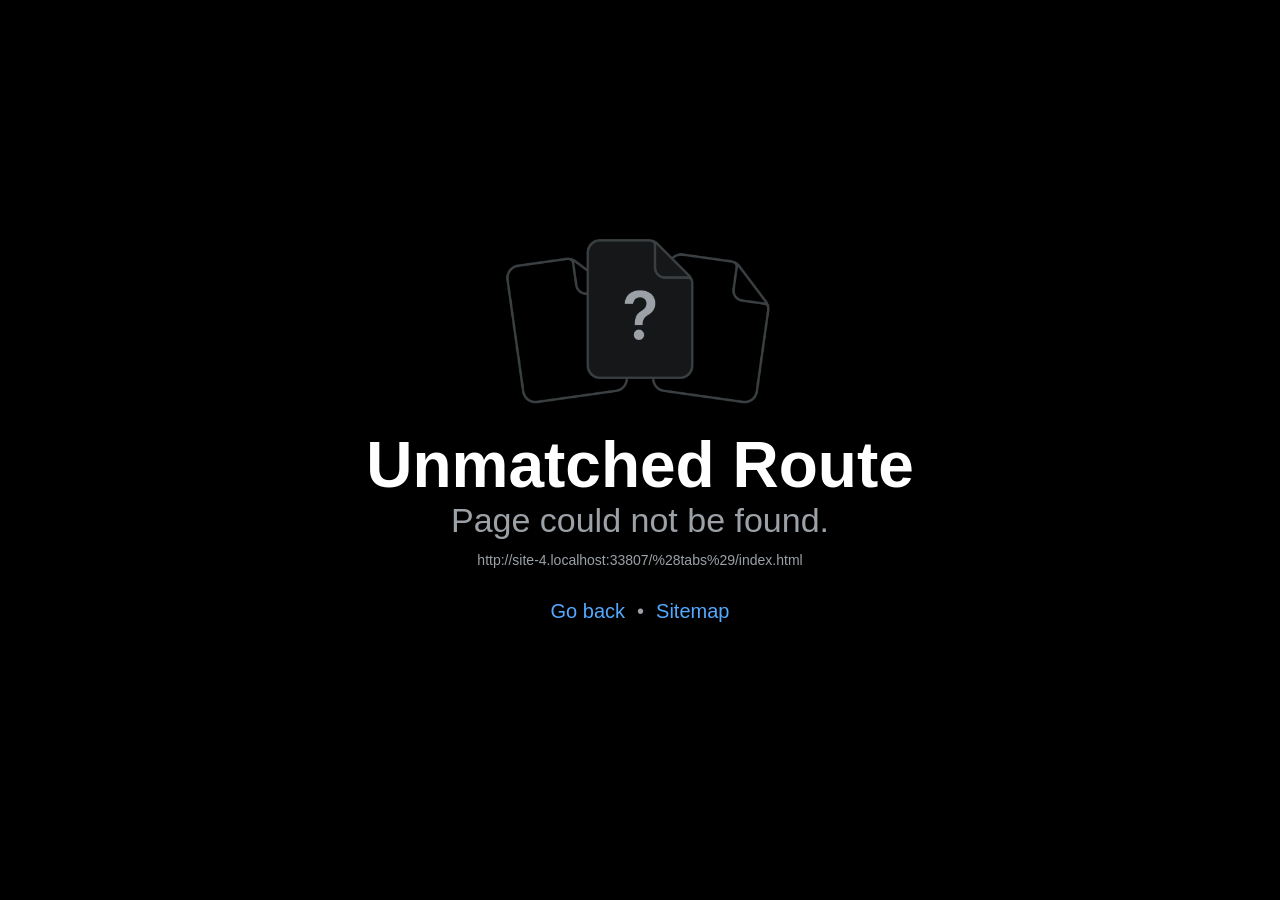
==== (tabs)/index.html @ 7247daa9 "initial" ====
<!DOCTYPE html><html  lang="en"><head><title data-rh="true"></title><meta charSet="utf-8"/><meta name="viewport" content="width=device-width, initial-scale=1, shrink-to-fit=no"/><meta http-equiv="X-UA-Compatible" content="IE=edge"/><style id="expo-reset">#root,body,html{height:100%}body{overflow:hidden}#root{display:flex}</style><style id="react-native-stylesheet">[stylesheet-group="0"]{}
body{margin:0;}
button::-moz-focus-inner,input::-moz-focus-inner{border:0;padding:0;}
html{-ms-text-size-adjust:100%;-webkit-text-size-adjust:100%;-webkit-tap-highlight-color:rgba(0,0,0,0);}
input::-webkit-search-cancel-button,input::-webkit-search-decoration,input::-webkit-search-results-button,input::-webkit-search-results-decoration{display:none;}
[stylesheet-group="1"]{}
.css-11aywtz{-moz-appearance:textfield;-webkit-appearance:none;background-color:rgba(0,0,0,0.00);border-bottom-left-radius:0px;border-bottom-right-radius:0px;border-top-left-radius:0px;border-top-right-radius:0px;border:0 solid black;box-sizing:border-box;font:14px -apple-system,BlinkMacSystemFont,"Segoe UI",Roboto,Helvetica,Arial,sans-serif;margin:0px;padding:0px;resize:none;}
.css-146c3p1{background-color:rgba(0,0,0,0.00);border:0 solid black;box-sizing:border-box;color:rgba(0,0,0,1.00);display:inline;font:14px -apple-system,BlinkMacSystemFont,"Segoe UI",Roboto,Helvetica,Arial,sans-serif;list-style:none;margin:0px;padding:0px;position:relative;text-align:start;text-decoration:none;white-space:pre-wrap;word-wrap:break-word;}
.css-1jxf684{background-color:rgba(0,0,0,0.00);border:0 solid black;box-sizing:border-box;color:inherit;display:inline;font:inherit;list-style:none;margin:0px;padding:0px;position:relative;text-align:inherit;text-decoration:none;white-space:inherit;word-wrap:break-word;}
.css-9pa8cd{bottom:0px;height:100%;left:0px;opacity:0;position:absolute;right:0px;top:0px;width:100%;z-index:-1;}
.css-g5y9jx{align-content:flex-start;align-items:stretch;background-color:rgba(0,0,0,0.00);border:0 solid black;box-sizing:border-box;display:flex;flex-basis:auto;flex-direction:column;flex-shrink:0;list-style:none;margin:0px;min-height:0px;min-width:0px;padding:0px;position:relative;text-decoration:none;z-index:0;}
[stylesheet-group="2"]{}
.r-11mg6pl{border-bottom-color:rgba(255,255,255,1.00);border-left-color:rgba(255,255,255,1.00);border-right-color:rgba(255,255,255,1.00);border-top-color:rgba(255,255,255,1.00);}
.r-13awgt0{flex:1;}
.r-1awa8pu{border-bottom-color:rgba(101,119,134,1.00);border-left-color:rgba(101,119,134,1.00);border-right-color:rgba(101,119,134,1.00);border-top-color:rgba(101,119,134,1.00);}
.r-1bq2mok{margin:3px;}
.r-1d4xg89{border-bottom-color:rgba(170,184,194,1.00);border-left-color:rgba(170,184,194,1.00);border-right-color:rgba(170,184,194,1.00);border-top-color:rgba(170,184,194,1.00);}
.r-1dzdj1l{border-bottom-left-radius:10px;border-bottom-right-radius:10px;border-top-left-radius:10px;border-top-right-radius:10px;}
.r-1f0042m{border-bottom-left-radius:5px;border-bottom-right-radius:5px;border-top-left-radius:5px;border-top-right-radius:5px;}
.r-1j16mh1{border-bottom-left-radius:100%;border-bottom-right-radius:100%;border-top-left-radius:100%;border-top-right-radius:100%;}
.r-1jkafct{border-bottom-left-radius:2px;border-bottom-right-radius:2px;border-top-left-radius:2px;border-top-right-radius:2px;}
.r-1jyn79y{border-bottom-color:rgba(0,150,136,1.00);border-left-color:rgba(0,150,136,1.00);border-right-color:rgba(0,150,136,1.00);border-top-color:rgba(0,150,136,1.00);}
.r-1pcd2l5{padding:20px;}
.r-1phboty{border-bottom-style:solid;border-left-style:solid;border-right-style:solid;border-top-style:solid;}
.r-1q9bdsx{border-bottom-left-radius:12px;border-bottom-right-radius:12px;border-top-left-radius:12px;border-top-right-radius:12px;}
.r-1qsk4np{overflow-x:clip;overflow-y:clip;}
.r-1rvyss1{border-bottom-color:rgba(255,255,255,0.20);border-left-color:rgba(255,255,255,0.20);border-right-color:rgba(255,255,255,0.20);border-top-color:rgba(255,255,255,0.20);}
.r-1sp51qo{padding:10px;}
.r-1udh08x{overflow-x:hidden;overflow-y:hidden;}
.r-1uu6nss{padding:5px;}
.r-1xfd6ze{border-bottom-left-radius:8px;border-bottom-right-radius:8px;border-top-left-radius:8px;border-top-right-radius:8px;}
.r-4a18lf{border-bottom-color:rgba(255,0,0,1.00);border-left-color:rgba(255,0,0,1.00);border-right-color:rgba(255,0,0,1.00);border-top-color:rgba(255,0,0,1.00);}
.r-60ke3l{border-bottom-color:rgba(0,128,0,1.00);border-left-color:rgba(0,128,0,1.00);border-right-color:rgba(0,128,0,1.00);border-top-color:rgba(0,128,0,1.00);}
.r-6t2glc{border-bottom-left-radius:40px;border-bottom-right-radius:40px;border-top-left-radius:40px;border-top-right-radius:40px;}
.r-9x6qib{border-bottom-color:rgba(204,214,221,1.00);border-left-color:rgba(204,214,221,1.00);border-right-color:rgba(204,214,221,1.00);border-top-color:rgba(204,214,221,1.00);}
.r-crgep1{margin:0px;}
.r-d045u9{border-bottom-width:2px;border-left-width:2px;border-right-width:2px;border-top-width:2px;}
.r-d23pfw{padding:24px;}
.r-edyy15{padding:8px;}
.r-fx7oqy{border-bottom-color:rgba(0,0,255,1.00);border-left-color:rgba(0,0,255,1.00);border-right-color:rgba(0,0,255,1.00);border-top-color:rgba(0,0,255,1.00);}
.r-krxsd3{display:-webkit-box;}
.r-rs99b7{border-bottom-width:1px;border-left-width:1px;border-right-width:1px;border-top-width:1px;}
.r-t60dpp{padding:0px;}
.r-wg31gx{border-bottom-color:rgba(49,53,56,1.00);border-left-color:rgba(49,53,56,1.00);border-right-color:rgba(49,53,56,1.00);border-top-color:rgba(49,53,56,1.00);}
.r-xoduu5{display:inline-flex;}
.r-ywje51{margin:auto;}
.r-z2wwpe{border-bottom-left-radius:4px;border-bottom-right-radius:4px;border-top-left-radius:4px;border-top-right-radius:4px;}
[stylesheet-group="2.1"]{}
.r-11f147o{padding-bottom:8px;padding-top:8px;}
.r-11gswi8{padding-left:3px;padding-right:3px;}
.r-17q4wm6{margin-left:5px;margin-right:5px;}
.r-184id4b{margin-bottom:12px;margin-top:12px;}
.r-1d7mnkm{padding-bottom:15px;padding-top:15px;}
.r-1e084wi{padding-left:0px;padding-right:0px;}
.r-1mmae3n{padding-bottom:12px;padding-top:12px;}
.r-1ntr0p{padding-left:5px;padding-right:5px;}
.r-1rsorjc{padding-left:36px;padding-right:36px;}
.r-1yd117h{padding-bottom:7px;padding-top:7px;}
.r-3o4zer{padding-left:12px;padding-right:12px;}
.r-cxgwc0{padding-left:24px;padding-right:24px;}
.r-f8sm7e{margin-left:auto;margin-right:auto;}
.r-is05cd{padding-left:8px;padding-right:8px;}
.r-jdiy1a{margin-left:11px;margin-right:11px;}
.r-jusfrs{margin-left:12px;margin-right:12px;}
.r-n5f61p{margin-bottom:3px;margin-top:3px;}
.r-n7gxbd{padding-left:4px;padding-right:4px;}
.r-u9wvl5{padding-left:20px;padding-right:20px;}
.r-ugi1tw{padding-left:5%;padding-right:5%;}
.r-w7s2jr{padding-bottom:16px;padding-top:16px;}
.r-ytbthy{padding-bottom:10px;padding-top:10px;}
[stylesheet-group="2.2"]{}
.r-10s2tm5{left:0%;}
.r-16o8guy{right:100%;}
.r-1a11zyx{margin-right:12px;}
.r-1cwvpvk{margin-left:12px;}
.r-1e97lx8{margin-right:3px;}
.r-1euzeng{padding-left:24px;}
.r-1g4tz6n{margin-right:-14.5px;}
.r-1h31txp{padding-right:16px;}
.r-1lhn9r{margin-left:-14.5px;}
.r-1sqnqi2{margin-left:3px;}
.r-1vl2501{padding-right:24px;}
.r-9mo606{margin-right:10px;}
.r-c59us2{left:-3px;}
.r-dqe1q{right:0%;}
.r-qb41rp{margin-right:5px;}
.r-rci37q{left:100%;}
.r-uhung1{margin-left:10px;}
.r-vpmibe{right:-3px;}
.r-w67my2{padding-left:16px;}
.r-wizibn{margin-left:5px;}
[stylesheet-group="3"]{}
.r-105ug2t{pointer-events:auto!important;}
.r-10ptun7{height:16px;}
.r-10v3vxq{transform:scaleX(-1);}
.r-10x49cs{font-size:10px;}
.r-10xqauy{padding-top:env(safe-area-inset-top);}
.r-11j9u27{visibility:hidden;}
.r-11mpjr4{background-color:rgba(223,223,223,1.00);}
.r-11udlyb{background-color:rgba(0,150,136,1.00);}
.r-11v9fek{min-width:180px;}
.r-11yh6sk{overflow-x:hidden;}
.r-12f6czt{top:17px;}
.r-12vffkv>* {pointer-events:auto;}
.r-12vffkv{pointer-events:none!important;}
.r-135wba7{line-height:24px;}
.r-13aq9py{animation-name:r-1iq689l;}
.r-13qz1uu{width:100%;}
.r-13tjlyg{transition-duration:0.1s;}
.r-1472mwg{height:24px;}
.r-14gqq1x{margin-top:4px;}
.r-14lw9ot{background-color:rgba(255,255,255,1.00);}
.r-14sbq61{background-color:rgba(33,150,243,1.00);}
.r-150rngu{-webkit-overflow-scrolling:touch;}
.r-16y2uox{flex-grow:1;}
.r-173mn98{align-self:flex-end;}
.r-173mzie{transform:scaleY(-1);}
.r-1777fci{justify-content:center;}
.r-17bb2tj{animation-duration:0.75s;}
.r-17leim2{background-repeat:repeat;}
.r-17s6mgv{justify-content:flex-end;}
.r-17tb59b{opacity:0.7;}
.r-17tloay{opacity:0.6;}
.r-17u3ijr{background-color:rgba(155,161,166,0.27);}
.r-184en5c{z-index:1;}
.r-18nhz7w{top:-3px;}
.r-18u1ve8{color:rgba(255,255,255,0.40);}
.r-18u37iz{flex-direction:row;}
.r-19oahor{font-size:64px;}
.r-19wmn03{width:20px;}
.r-19z077z{touch-action:none;}
.r-1a2p6p6{-webkit-text-decoration-style:solid;text-decoration-style:solid;}
.r-1abnn5w{animation-play-state:paused;}
.r-1acpoxo{width:36px;}
.r-1aiqnjv{font-family:monospace,monospace;}
.r-1aockid{width:40px;}
.r-1awozwy{align-items:center;}
.r-1ay1djp{animation-duration:1s;}
.r-1b43r93{font-size:14px;}
.r-1c6unfx{forced-color-adjust:none;}
.r-1c85bru{width:270px;}
.r-1cmwbt1{gap:8px;}
.r-1d2f490{left:0px;}
.r-1d5kdc7{flex-direction:column-reverse;}
.r-1ddef8g{-webkit-text-decoration-line:underline;text-decoration-line:underline;}
.r-1dernwh{height:70%;}
.r-1dpkw9{letter-spacing:0.3px;}
.r-1ei5mc7{cursor:inherit;}
.r-1enofrn{font-size:12px;}
.r-1euycsn{flex-direction:row-reverse;}
.r-1ewcgjf{box-shadow:0px 1px 3px rgba(0,0,0,0.5);}
.r-1ff274t{text-align:right;}
.r-1ffj0ar{background-color:rgba(0,0,0,0.40);}
.r-1g80hic{opacity:0.8;}
.r-1ge9hsw{max-width:960px;}
.r-1ghxqbu{font-variant:tabular-nums;}
.r-1h0z5md{justify-content:flex-start;}
.r-1habvwh{align-items:flex-start;}
.r-1i10wst{font-size:18px;}
.r-1i6wzkk{-moz-transition-property:opacity;-webkit-transition-property:opacity;transition-property:opacity;}
.r-1i71y14{gap:14px;}
.r-1ikidpy{letter-spacing:0.5px;}
.r-1iln25a{word-wrap:normal;}
.r-1inkyih{font-size:17px;}
.r-1iusvr4{flex-basis:0px;}
.r-1janqcz{width:16px;}
.r-1jkjb{margin-left:8px;}
.r-1kb76zh{margin-right:8px;}
.r-1kfrs79{font-weight:600;}
.r-1kihuf0{align-self:center;}
.r-1ld3bg{top:-4px;}
.r-1ldzwu0{animation-timing-function:linear;}
.r-1loqt21{cursor:pointer;}
.r-1mlwlqe{flex-basis:auto;}
.r-1mrlafo{background-position:0;}
.r-1muvv40{animation-iteration-count:infinite;}
.r-1niwhzg{background-color:rgba(0,0,0,0.00);}
.r-1nlw0im{bottom:8px;}
.r-1no09lo{margin-top:28px;}
.r-1nxhmzv{margin-bottom:28px;}
.r-1ny4l3l{outline-style:none;}
.r-1ocf4r9{scroll-snap-type:y mandatory;}
.r-1onu96p{border-curve:continuous;}
.r-1oszu61{align-items:stretch;}
.r-1otgn73{touch-action:manipulation;}
.r-1p0dtai{bottom:0px;}
.r-1pi2tsx{height:100%;}
.r-1pm8pkb{font-family:Courier;}
.r-1qd0xha{font-family:-apple-system,BlinkMacSystemFont,"Segoe UI",Roboto,Helvetica,Arial,sans-serif;}
.r-1qulhi1{animation-name:r-1pzkwqh;}
.r-1r4fvd0{color:rgba(82,169,255,1.00);}
.r-1r74h94{left:8px;}
.r-1r8g8re{height:36px;}
.r-1rnoaur{overflow-y:auto;}
.r-1sg8ghl{z-index:1000;}
.r-1ssbvtb{gap:12px;}
.r-1sxrcry{background-size:auto;}
.r-1udbk01{text-overflow:ellipsis;}
.r-1ui5ee8{font-size:32px;}
.r-1vr29t4{font-weight:800;}
.r-1w6e6rj{flex-wrap:wrap;}
.r-1wbh5a2{flex-shrink:1;}
.r-1wtj0ep{justify-content:space-between;}
.r-1wyyakw{z-index:-1;}
.r-1xcajam{position:fixed;}
.r-1xnzce8{-moz-user-select:text;-webkit-user-select:text;user-select:text;}
.r-1xpsq9i{box-shadow:0px 3px 3px rgba(0, 0, 0, 0.33);}
.r-1xzupcd{width:13px;}
.r-1yef0xd{animation-name:r-11cv4x;}
.r-2eszeu::-webkit-scrollbar{display:none}
.r-2eszeu{scrollbar-width:none;}
.r-30o5oe{-moz-appearance:none;-ms-appearance:none;-webkit-appearance:none;appearance:none;}
.r-356f0p{letter-spacing:0.35px;}
.r-3mc0re{right:8px;}
.r-3s2u2q{white-space:nowrap;}
.r-417010{z-index:0;}
.r-4gszlv{background-size:cover;}
.r-4v7adb{height:5px;}
.r-5oul0u{margin-bottom:8px;}
.r-60vfwk{min-width:1px;}
.r-633pao>* {pointer-events:none;}
.r-633pao{pointer-events:none!important;}
.r-6dt33c{opacity:1;}
.r-6gpygo{margin-bottom:12px;}
.r-6taxm2:-ms-input-placeholder{color:var(--placeholderTextColor);opacity:1;}
.r-6taxm2::-moz-placeholder{color:var(--placeholderTextColor);opacity:1;}
.r-6taxm2::-webkit-input-placeholder{color:var(--placeholderTextColor);opacity:1;}
.r-6taxm2::placeholder{color:var(--placeholderTextColor);opacity:1;}
.r-726pan{width:31px;}
.r-76blku{height:21px;}
.r-7cikom{font-size:inherit;}
.r-7q8q6z{cursor:default;}
.r-8akbws{-webkit-box-orient:vertical;}
.r-8ay8q1{letter-spacing:0.1px;}
.r-97e31f{padding-bottom:env(safe-area-inset-bottom);}
.r-9daxd3{animation-duration:250ms;}
.r-a023e6{font-size:15px;}
.r-adyw6z{font-size:20px;}
.r-agouwx{transform:translateZ(0);}
.r-ah5dr5>* {pointer-events:none;}
.r-ah5dr5{pointer-events:auto!important;}
.r-aruset{font-weight:200;}
.r-bi4vy9{transform:translateY(100%);}
.r-bt1l66{min-height:20px;}
.r-buy8e9{overflow-y:hidden;}
.r-bv2aro{padding-left:env(safe-area-inset-left);}
.r-c68hjy{color:rgba(161,161,161,1.00);}
.r-cpa5s6{scroll-snap-align:start;}
.r-cqee49{color:rgba(0,0,0,1.00);}
.r-dkge59{background-color:rgba(170,184,194,1.00);}
.r-dnmrzs{max-width:100%;}
.r-eafdt9{transition-duration:0.15s;}
.r-ebwn4k{animation-name:r-q67da2;}
.r-ehq7j7{background-size:contain;}
.r-eqz5dr{flex-direction:column;}
.r-eu3ka{height:40px;}
.r-fdjqy7{text-align:left;}
.r-g3mlsw{animation-name:r-t2lo5v;}
.r-ghxds0{transform:translateY(0%);}
.r-gtdqiz{position:-webkit-sticky;position:sticky;}
.r-h0d30l{height:28px;}
.r-hxflta{padding-right:env(safe-area-inset-right);}
.r-icoktb{opacity:0.5;}
.r-ipm5af{top:0px;}
.r-jwli3a{color:rgba(255,255,255,1.00);}
.r-k200y{align-self:flex-start;}
.r-kemksi{background-color:rgba(0,0,0,1.00);}
.r-kizejy{color:rgba(155,161,166,1.00);}
.r-knv0ih{margin-top:8px;}
.r-leqjx2{animation-timing-function:cubic-bezier(0.215, 0.61, 0.355, 1);}
.r-lltvgl{overflow-x:auto;}
.r-lpb231{height:168px;}
.r-lrsllp{width:24px;}
.r-lrvibr{-moz-user-select:none;-webkit-user-select:none;user-select:none;}
.r-majxgm{font-weight:500;}
.r-mfh4gg{scroll-snap-type:x mandatory;}
.r-mhe3cw{z-index:10;}
.r-mro3nb{background-color:rgba(21,23,24,1.00);}
.r-n6v787{font-size:13px;}
.r-o4n3w5{width:23px;}
.r-orgf3d{opacity:0;}
.r-q4m81j{text-align:center;}
.r-qfi6ny{top:30000px;}
.r-qklmqi{border-bottom-width:1px;}
.r-qn3fzs{padding-bottom:24px;}
.r-rjixqe{line-height:20px;}
.r-rs94m5{background-image:url("[data-uri]");}
.r-s62m2j{animation-timing-function:cubic-bezier(0.47, 0, 0.745, 0.715);}
.r-sfbmgh{z-index:9999;}
.r-so7y2g{line-height:64px;}
.r-tsynxw{text-transform:uppercase;}
.r-u4tkfy{min-height:62px;}
.r-u6sd8q{background-repeat:no-repeat;}
.r-u8s1d{position:absolute;}
.r-u92y06{background-color:rgba(255,165,0,1.00);}
.r-ubezar{font-size:16px;}
.r-uho16t{font-size:34px;}
.r-vacyoi{padding-bottom:64px;}
.r-van48c{caret-color:transparent;}
.r-vboj7i{top:-7px;}
.r-vvn4in{background-position:center;}
.r-vw2c0b{font-weight:bold;}
.r-wfqgy4{transition-duration:100ms;}
.r-ws9h79{left:4px;}
.r-x11e5r{font-family:SFMono-Regular, Menlo, Monaco, Consolas, "Liberation Mono", "Courier New", monospace;}
.r-x3cy2q{background-size:100% 100%;}
.r-xx3c9p{animation-name:r-imtty0;}
.r-y7v2we{background-color:rgba(32,36,37,1.00);}
.r-z80fyv{height:20px;}
.r-zchlnj{right:0px;}
.r-zz5t5d{font-size:28px;}
@-webkit-keyframes r-11cv4x{0%{transform:rotate(0deg);}100%{transform:rotate(360deg);}}
@-webkit-keyframes r-1iq689l{0%{transform:translateY(0%);}100%{transform:translateY(100%);}}
@-webkit-keyframes r-1pzkwqh{0%{transform:translateY(100%);}100%{transform:translateY(0%);}}
@-webkit-keyframes r-imtty0{0%{opacity:0;}100%{opacity:1;}}
@-webkit-keyframes r-q67da2{0%{transform:translateX(-100%);}100%{transform:translateX(400%);}}
@-webkit-keyframes r-t2lo5v{0%{opacity:1;}100%{opacity:0;}}
@keyframes r-11cv4x{0%{transform:rotate(0deg);}100%{transform:rotate(360deg);}}
@keyframes r-1iq689l{0%{transform:translateY(0%);}100%{transform:translateY(100%);}}
@keyframes r-1pzkwqh{0%{transform:translateY(100%);}100%{transform:translateY(0%);}}
@keyframes r-imtty0{0%{opacity:0;}100%{opacity:1;}}
@keyframes r-q67da2{0%{transform:translateX(-100%);}100%{transform:translateX(400%);}}
@keyframes r-t2lo5v{0%{opacity:1;}100%{opacity:0;}}</style><script type="module">globalThis.__EXPO_ROUTER_HYDRATE__=true;</script><link rel="preload" href="/_expo/static/css/web-6dd38742df607798c9780a01fb390c7f.css" as="style"><link rel="stylesheet" href="/_expo/static/css/web-6dd38742df607798c9780a01fb390c7f.css"><link rel="icon" href="/favicon.ico" /></head><body><div id="root"><div class="css-g5y9jx r-13awgt0"><!--$--><!--/$--></div></div><script src="/_expo/static/js/web/entry-c3654ffac85b27bcf355ea72f82c5fef.js" defer></script>
</body></html>
---- _expo/static/css/web-6dd38742df607798c9780a01fb390c7f.css ----
*,:before,:after{--tw-border-spacing-x:0;--tw-border-spacing-y:0;--tw-translate-x:0;--tw-translate-y:0;--tw-rotate:0;--tw-skew-x:0;--tw-skew-y:0;--tw-scale-x:1;--tw-scale-y:1;--tw-pan-x: ;--tw-pan-y: ;--tw-pinch-zoom: ;--tw-scroll-snap-strictness:proximity;--tw-gradient-from-position: ;--tw-gradient-via-position: ;--tw-gradient-to-position: ;--tw-ordinal: ;--tw-slashed-zero: ;--tw-numeric-figure: ;--tw-numeric-spacing: ;--tw-numeric-fraction: ;--tw-ring-inset: ;--tw-ring-offset-width:0px;--tw-ring-offset-color:#fff;--tw-ring-color:#3b82f680;--tw-ring-offset-shadow:0 0 #0000;--tw-ring-shadow:0 0 #0000;--tw-shadow:0 0 #0000;--tw-shadow-colored:0 0 #0000;--tw-blur: ;--tw-brightness: ;--tw-contrast: ;--tw-grayscale: ;--tw-hue-rotate: ;--tw-invert: ;--tw-saturate: ;--tw-sepia: ;--tw-drop-shadow: ;--tw-backdrop-blur: ;--tw-backdrop-brightness: ;--tw-backdrop-contrast: ;--tw-backdrop-grayscale: ;--tw-backdrop-hue-rotate: ;--tw-backdrop-invert: ;--tw-backdrop-opacity: ;--tw-backdrop-saturate: ;--tw-backdrop-sepia: ;--tw-contain-size: ;--tw-contain-layout: ;--tw-contain-paint: ;--tw-contain-style: }::-ms-backdrop{--tw-border-spacing-x:0;--tw-border-spacing-y:0;--tw-translate-x:0;--tw-translate-y:0;--tw-rotate:0;--tw-skew-x:0;--tw-skew-y:0;--tw-scale-x:1;--tw-scale-y:1;--tw-pan-x: ;--tw-pan-y: ;--tw-pinch-zoom: ;--tw-scroll-snap-strictness:proximity;--tw-gradient-from-position: ;--tw-gradient-via-position: ;--tw-gradient-to-position: ;--tw-ordinal: ;--tw-slashed-zero: ;--tw-numeric-figure: ;--tw-numeric-spacing: ;--tw-numeric-fraction: ;--tw-ring-inset: ;--tw-ring-offset-width:0px;--tw-ring-offset-color:#fff;--tw-ring-color:#3b82f680;--tw-ring-offset-shadow:0 0 #0000;--tw-ring-shadow:0 0 #0000;--tw-shadow:0 0 #0000;--tw-shadow-colored:0 0 #0000;--tw-blur: ;--tw-brightness: ;--tw-contrast: ;--tw-grayscale: ;--tw-hue-rotate: ;--tw-invert: ;--tw-saturate: ;--tw-sepia: ;--tw-drop-shadow: ;--tw-backdrop-blur: ;--tw-backdrop-brightness: ;--tw-backdrop-contrast: ;--tw-backdrop-grayscale: ;--tw-backdrop-hue-rotate: ;--tw-backdrop-invert: ;--tw-backdrop-opacity: ;--tw-backdrop-saturate: ;--tw-backdrop-sepia: ;--tw-contain-size: ;--tw-contain-layout: ;--tw-contain-paint: ;--tw-contain-style: }::backdrop{--tw-border-spacing-x:0;--tw-border-spacing-y:0;--tw-translate-x:0;--tw-translate-y:0;--tw-rotate:0;--tw-skew-x:0;--tw-skew-y:0;--tw-scale-x:1;--tw-scale-y:1;--tw-pan-x: ;--tw-pan-y: ;--tw-pinch-zoom: ;--tw-scroll-snap-strictness:proximity;--tw-gradient-from-position: ;--tw-gradient-via-position: ;--tw-gradient-to-position: ;--tw-ordinal: ;--tw-slashed-zero: ;--tw-numeric-figure: ;--tw-numeric-spacing: ;--tw-numeric-fraction: ;--tw-ring-inset: ;--tw-ring-offset-width:0px;--tw-ring-offset-color:#fff;--tw-ring-color:#3b82f680;--tw-ring-offset-shadow:0 0 #0000;--tw-ring-shadow:0 0 #0000;--tw-shadow:0 0 #0000;--tw-shadow-colored:0 0 #0000;--tw-blur: ;--tw-brightness: ;--tw-contrast: ;--tw-grayscale: ;--tw-hue-rotate: ;--tw-invert: ;--tw-saturate: ;--tw-sepia: ;--tw-drop-shadow: ;--tw-backdrop-blur: ;--tw-backdrop-brightness: ;--tw-backdrop-contrast: ;--tw-backdrop-grayscale: ;--tw-backdrop-hue-rotate: ;--tw-backdrop-invert: ;--tw-backdrop-opacity: ;--tw-backdrop-saturate: ;--tw-backdrop-sepia: ;--tw-contain-size: ;--tw-contain-layout: ;--tw-contain-paint: ;--tw-contain-style: }*,:before,:after{box-sizing:border-box;border:0 solid #e5e7eb}:before,:after{--tw-content:""}html,:host{-webkit-text-size-adjust:100%;tab-size:4;-webkit-font-feature-settings:normal;font-feature-settings:normal;font-variation-settings:normal;-webkit-tap-highlight-color:transparent;font-family:ui-sans-serif,system-ui,sans-serif,Apple Color Emoji,Segoe UI Emoji,Segoe UI Symbol,Noto Color Emoji;line-height:1.5}body{line-height:inherit;margin:0}hr{height:0;color:inherit;border-top-width:1px}abbr:where([title]){-webkit-text-decoration:underline dotted;text-decoration:underline dotted}h1,h2,h3,h4,h5,h6{font-size:inherit;font-weight:inherit}a{color:inherit;-webkit-text-decoration:inherit;text-decoration:inherit}b,strong{font-weight:bolder}code,kbd,samp,pre{-webkit-font-feature-settings:normal;font-feature-settings:normal;font-variation-settings:normal;font-family:ui-monospace,SFMono-Regular,Menlo,Monaco,Consolas,Liberation Mono,Courier New,monospace;font-size:1em}small{font-size:80%}sub,sup{vertical-align:baseline;font-size:75%;line-height:0;position:relative}sub{bottom:-.25em}sup{top:-.5em}table{text-indent:0;border-color:inherit;border-collapse:collapse}button,input,optgroup,select,textarea{-webkit-font-feature-settings:inherit;font-feature-settings:inherit;font-variation-settings:inherit;font-family:inherit;font-size:100%;font-weight:inherit;line-height:inherit;letter-spacing:inherit;color:inherit;margin:0;padding:0}button,select{text-transform:none}button,input:where([type=button]),input:where([type=reset]),input:where([type=submit]){-webkit-appearance:button;background-color:#0000;background-image:none}:-moz-focusring{outline:auto}:-moz-ui-invalid{box-shadow:none}progress{vertical-align:baseline}::-webkit-inner-spin-button{height:auto}::-webkit-outer-spin-button{height:auto}[type=search]{-webkit-appearance:textfield;outline-offset:-2px}::-webkit-search-decoration{-webkit-appearance:none}::-webkit-file-upload-button{-webkit-appearance:button;font:inherit}summary{display:list-item}blockquote,dl,dd,h1,h2,h3,h4,h5,h6,hr,figure,p,pre{margin:0}fieldset{margin:0;padding:0}legend{padding:0}ol,ul,menu{margin:0;padding:0;list-style:none}dialog{padding:0}textarea{resize:vertical}input::-webkit-input-placeholder{opacity:1;color:#9ca3af}textarea::-webkit-input-placeholder{opacity:1;color:#9ca3af}:is(input:-ms-placeholder-shown,textarea:-ms-placeholder-shown){opacity:1;color:#9ca3af}:is(input:placeholder-shown,textarea:placeholder-shown){opacity:1;color:#9ca3af}input::-moz-placeholder{opacity:1;color:#9ca3af}textarea::-moz-placeholder{opacity:1;color:#9ca3af}input::placeholder,textarea::placeholder{opacity:1;color:#9ca3af}button,[role=button]{cursor:pointer}:disabled{cursor:default}img,svg,video,canvas,audio,iframe,embed,object{vertical-align:middle;display:block}img,video{max-width:100%;height:auto}[hidden]:where(:not([hidden=until-found])){display:none}:root{--css-interop-darkMode:media;--css-interop:true;--css-interop-nativewind:true}.container{width:100%}@media (width>=640px){.container{max-width:640px}}@media (width>=1033px){.container{max-width:1033px}}@media (width>=1207px){.container{max-width:1207px}}@media (width>=1280px){.container{max-width:1280px}}@media (width>=1536px){.container{max-width:1536px}}.hero-greeting{--tw-text-opacity:1;color:rgb(194 77 118/var(--tw-text-opacity,1));font-family:IndieFlower_400Regular;font-size:22px}.hero-name{--tw-text-opacity:1;color:rgb(17 17 17/var(--tw-text-opacity,1));font-family:Sora_700Bold;font-size:3rem;line-height:60px}@media (width>=1207px){.hero-name{font-size:52px}}.hero-role{letter-spacing:.3px;--tw-text-opacity:1;color:rgb(51 51 51/var(--tw-text-opacity,1));margin-top:.25rem;font-family:Inter_400Regular;font-size:1rem;line-height:1.5rem}.hero-left-container{flex:1;width:100%;max-width:100%}@media (width>=1207px){.hero-left-container{gap:.625rem;max-width:640px}}.hero-bio{letter-spacing:.2px;--tw-text-opacity:1;width:100%;max-width:100%;color:rgb(68 68 68/var(--tw-text-opacity,1));margin-top:.625rem;font-family:Inter_400Regular;font-size:1.125rem;line-height:1.75rem}@media (width>=1207px){.hero-bio{max-width:520px}}.text-highlight{font-weight:Inter 500Medium;--tw-text-opacity:1;color:rgb(194 77 118/var(--tw-text-opacity,1));font-weight:600}.section-heading{text-align:center;--tw-text-opacity:1;color:rgb(26 26 26/var(--tw-text-opacity,1));padding-top:99px;font-family:Caveat_700Bold;font-size:76px;line-height:1.25}.section-subheading{text-align:center;--tw-text-opacity:1;color:rgb(85 85 85/var(--tw-text-opacity,1));margin-top:.25rem;padding-bottom:3.5rem;font-family:Inter_400Regular;font-size:20px;line-height:1.75rem}.exp-title{--tw-text-opacity:1;color:rgb(26 26 26/var(--tw-text-opacity,1));font-family:Caveat_700Bold;font-size:25px;line-height:1.375}.exp-date{--tw-text-opacity:1;color:rgb(136 136 136/var(--tw-text-opacity,1));margin-top:.125rem;font-family:Inter_400Regular;font-size:16px}.exp-meta{--tw-text-opacity:1;color:rgb(102 102 102/var(--tw-text-opacity,1));margin-top:.5rem;font-family:Inter_400Regular;font-size:14px}.exp-description{--tw-text-opacity:1;color:rgb(68 68 68/var(--tw-text-opacity,1));margin-top:.75rem;font-family:Inter_400Regular;font-size:14px;line-height:1.5rem}.now-building-card{--tw-border-opacity:1;border-width:1px;border-color:rgb(244 192 209/var(--tw-border-opacity,1));--tw-bg-opacity:1;background-color:rgb(255 255 255/var(--tw-bg-opacity,1));border-radius:1rem;flex-direction:row;align-items:center;gap:.75rem;width:100%;max-width:100%;margin-top:1.25rem;padding:.875rem}@media (width>=1207px){.now-building-card{max-width:640px}}.now-building-meta{flex:1;gap:.125rem}.now-building-eyebrow{text-transform:uppercase;letter-spacing:1.2px;--tw-text-opacity:1;color:rgb(212 83 126/var(--tw-text-opacity,1));font-family:Inter_500Medium;font-size:10px}.now-building-title{--tw-text-opacity:1;color:rgb(26 26 26/var(--tw-text-opacity,1));font-family:Inter_500Medium;font-size:.875rem;line-height:1.25rem}.now-building-sub{--tw-text-opacity:1;color:rgb(136 136 136/var(--tw-text-opacity,1));font-family:Inter_400Regular;font-size:.75rem;line-height:1rem}.now-building-badge{--tw-border-opacity:1;border-width:1px;border-color:rgb(244 192 209/var(--tw-border-opacity,1));--tw-bg-opacity:1;background-color:rgb(251 234 240/var(--tw-bg-opacity,1));border-radius:9999px;padding:.25rem .625rem}.now-building-badge-text{--tw-text-opacity:1;color:rgb(153 53 86/var(--tw-text-opacity,1));font-family:Inter_500Medium;font-size:11px}.fixed{position:fixed}.absolute{position:absolute}.relative{position:relative}.mt-4{margin-top:1rem}.block{display:block}.inline{display:inline}.flex{display:flex}.grid{display:grid}.hidden{display:none}.min-h-\[520px\]{min-height:520px}.w-\[95\%\]{width:95%}.w-full{width:100%}.min-w-\[320px\]{min-width:320px}.flex-1{flex:1}.transform{-webkit-transform:translate(var(--tw-translate-x), var(--tw-translate-y)) rotate(var(--tw-rotate)) skewX(var(--tw-skew-x)) skewY(var(--tw-skew-y)) scaleX(var(--tw-scale-x)) scaleY(var(--tw-scale-y));transform:translate(var(--tw-translate-x), var(--tw-translate-y)) rotate(var(--tw-rotate)) skewX(var(--tw-skew-x)) skewY(var(--tw-skew-y)) scaleX(var(--tw-scale-x)) scaleY(var(--tw-scale-y))}.flex-row{flex-direction:row}.flex-col{flex-direction:column}.flex-wrap{flex-wrap:wrap}.items-start{align-items:flex-start}.justify-between{justify-content:space-between}.gap-2{gap:.5rem}.gap-3{gap:.75rem}.gap-4{gap:1rem}.self-center{align-self:center}.overflow-hidden{overflow:hidden}.rounded-\[20px\]{border-radius:20px}.px-6{padding-left:1.5rem;padding-right:1.5rem}.py-12{padding-top:3rem;padding-bottom:3rem}.underline{text-decoration-line:underline}.outline{outline-style:solid}@media (width>=1207px){.lg\:ml-8{margin-left:2rem}.lg\:mt-0{margin-top:0}.lg\:flex-1{flex:1}.lg\:flex-row{flex-direction:row}.lg\:items-stretch{align-items:stretch}.lg\:px-9{padding-left:2.25rem;padding-right:2.25rem}.lg\:py-16{padding-top:4rem;padding-bottom:4rem}}
---- _expo/static/css/web-6dd38742df607798c9780a01fb390c7f.css ----
*,:before,:after{--tw-border-spacing-x:0;--tw-border-spacing-y:0;--tw-translate-x:0;--tw-translate-y:0;--tw-rotate:0;--tw-skew-x:0;--tw-skew-y:0;--tw-scale-x:1;--tw-scale-y:1;--tw-pan-x: ;--tw-pan-y: ;--tw-pinch-zoom: ;--tw-scroll-snap-strictness:proximity;--tw-gradient-from-position: ;--tw-gradient-via-position: ;--tw-gradient-to-position: ;--tw-ordinal: ;--tw-slashed-zero: ;--tw-numeric-figure: ;--tw-numeric-spacing: ;--tw-numeric-fraction: ;--tw-ring-inset: ;--tw-ring-offset-width:0px;--tw-ring-offset-color:#fff;--tw-ring-color:#3b82f680;--tw-ring-offset-shadow:0 0 #0000;--tw-ring-shadow:0 0 #0000;--tw-shadow:0 0 #0000;--tw-shadow-colored:0 0 #0000;--tw-blur: ;--tw-brightness: ;--tw-contrast: ;--tw-grayscale: ;--tw-hue-rotate: ;--tw-invert: ;--tw-saturate: ;--tw-sepia: ;--tw-drop-shadow: ;--tw-backdrop-blur: ;--tw-backdrop-brightness: ;--tw-backdrop-contrast: ;--tw-backdrop-grayscale: ;--tw-backdrop-hue-rotate: ;--tw-backdrop-invert: ;--tw-backdrop-opacity: ;--tw-backdrop-saturate: ;--tw-backdrop-sepia: ;--tw-contain-size: ;--tw-contain-layout: ;--tw-contain-paint: ;--tw-contain-style: }::-ms-backdrop{--tw-border-spacing-x:0;--tw-border-spacing-y:0;--tw-translate-x:0;--tw-translate-y:0;--tw-rotate:0;--tw-skew-x:0;--tw-skew-y:0;--tw-scale-x:1;--tw-scale-y:1;--tw-pan-x: ;--tw-pan-y: ;--tw-pinch-zoom: ;--tw-scroll-snap-strictness:proximity;--tw-gradient-from-position: ;--tw-gradient-via-position: ;--tw-gradient-to-position: ;--tw-ordinal: ;--tw-slashed-zero: ;--tw-numeric-figure: ;--tw-numeric-spacing: ;--tw-numeric-fraction: ;--tw-ring-inset: ;--tw-ring-offset-width:0px;--tw-ring-offset-color:#fff;--tw-ring-color:#3b82f680;--tw-ring-offset-shadow:0 0 #0000;--tw-ring-shadow:0 0 #0000;--tw-shadow:0 0 #0000;--tw-shadow-colored:0 0 #0000;--tw-blur: ;--tw-brightness: ;--tw-contrast: ;--tw-grayscale: ;--tw-hue-rotate: ;--tw-invert: ;--tw-saturate: ;--tw-sepia: ;--tw-drop-shadow: ;--tw-backdrop-blur: ;--tw-backdrop-brightness: ;--tw-backdrop-contrast: ;--tw-backdrop-grayscale: ;--tw-backdrop-hue-rotate: ;--tw-backdrop-invert: ;--tw-backdrop-opacity: ;--tw-backdrop-saturate: ;--tw-backdrop-sepia: ;--tw-contain-size: ;--tw-contain-layout: ;--tw-contain-paint: ;--tw-contain-style: }::backdrop{--tw-border-spacing-x:0;--tw-border-spacing-y:0;--tw-translate-x:0;--tw-translate-y:0;--tw-rotate:0;--tw-skew-x:0;--tw-skew-y:0;--tw-scale-x:1;--tw-scale-y:1;--tw-pan-x: ;--tw-pan-y: ;--tw-pinch-zoom: ;--tw-scroll-snap-strictness:proximity;--tw-gradient-from-position: ;--tw-gradient-via-position: ;--tw-gradient-to-position: ;--tw-ordinal: ;--tw-slashed-zero: ;--tw-numeric-figure: ;--tw-numeric-spacing: ;--tw-numeric-fraction: ;--tw-ring-inset: ;--tw-ring-offset-width:0px;--tw-ring-offset-color:#fff;--tw-ring-color:#3b82f680;--tw-ring-offset-shadow:0 0 #0000;--tw-ring-shadow:0 0 #0000;--tw-shadow:0 0 #0000;--tw-shadow-colored:0 0 #0000;--tw-blur: ;--tw-brightness: ;--tw-contrast: ;--tw-grayscale: ;--tw-hue-rotate: ;--tw-invert: ;--tw-saturate: ;--tw-sepia: ;--tw-drop-shadow: ;--tw-backdrop-blur: ;--tw-backdrop-brightness: ;--tw-backdrop-contrast: ;--tw-backdrop-grayscale: ;--tw-backdrop-hue-rotate: ;--tw-backdrop-invert: ;--tw-backdrop-opacity: ;--tw-backdrop-saturate: ;--tw-backdrop-sepia: ;--tw-contain-size: ;--tw-contain-layout: ;--tw-contain-paint: ;--tw-contain-style: }*,:before,:after{box-sizing:border-box;border:0 solid #e5e7eb}:before,:after{--tw-content:""}html,:host{-webkit-text-size-adjust:100%;tab-size:4;-webkit-font-feature-settings:normal;font-feature-settings:normal;font-variation-settings:normal;-webkit-tap-highlight-color:transparent;font-family:ui-sans-serif,system-ui,sans-serif,Apple Color Emoji,Segoe UI Emoji,Segoe UI Symbol,Noto Color Emoji;line-height:1.5}body{line-height:inherit;margin:0}hr{height:0;color:inherit;border-top-width:1px}abbr:where([title]){-webkit-text-decoration:underline dotted;text-decoration:underline dotted}h1,h2,h3,h4,h5,h6{font-size:inherit;font-weight:inherit}a{color:inherit;-webkit-text-decoration:inherit;text-decoration:inherit}b,strong{font-weight:bolder}code,kbd,samp,pre{-webkit-font-feature-settings:normal;font-feature-settings:normal;font-variation-settings:normal;font-family:ui-monospace,SFMono-Regular,Menlo,Monaco,Consolas,Liberation Mono,Courier New,monospace;font-size:1em}small{font-size:80%}sub,sup{vertical-align:baseline;font-size:75%;line-height:0;position:relative}sub{bottom:-.25em}sup{top:-.5em}table{text-indent:0;border-color:inherit;border-collapse:collapse}button,input,optgroup,select,textarea{-webkit-font-feature-settings:inherit;font-feature-settings:inherit;font-variation-settings:inherit;font-family:inherit;font-size:100%;font-weight:inherit;line-height:inherit;letter-spacing:inherit;color:inherit;margin:0;padding:0}button,select{text-transform:none}button,input:where([type=button]),input:where([type=reset]),input:where([type=submit]){-webkit-appearance:button;background-color:#0000;background-image:none}:-moz-focusring{outline:auto}:-moz-ui-invalid{box-shadow:none}progress{vertical-align:baseline}::-webkit-inner-spin-button{height:auto}::-webkit-outer-spin-button{height:auto}[type=search]{-webkit-appearance:textfield;outline-offset:-2px}::-webkit-search-decoration{-webkit-appearance:none}::-webkit-file-upload-button{-webkit-appearance:button;font:inherit}summary{display:list-item}blockquote,dl,dd,h1,h2,h3,h4,h5,h6,hr,figure,p,pre{margin:0}fieldset{margin:0;padding:0}legend{padding:0}ol,ul,menu{margin:0;padding:0;list-style:none}dialog{padding:0}textarea{resize:vertical}input::-webkit-input-placeholder{opacity:1;color:#9ca3af}textarea::-webkit-input-placeholder{opacity:1;color:#9ca3af}:is(input:-ms-placeholder-shown,textarea:-ms-placeholder-shown){opacity:1;color:#9ca3af}:is(input:placeholder-shown,textarea:placeholder-shown){opacity:1;color:#9ca3af}input::-moz-placeholder{opacity:1;color:#9ca3af}textarea::-moz-placeholder{opacity:1;color:#9ca3af}input::placeholder,textarea::placeholder{opacity:1;color:#9ca3af}button,[role=button]{cursor:pointer}:disabled{cursor:default}img,svg,video,canvas,audio,iframe,embed,object{vertical-align:middle;display:block}img,video{max-width:100%;height:auto}[hidden]:where(:not([hidden=until-found])){display:none}:root{--css-interop-darkMode:media;--css-interop:true;--css-interop-nativewind:true}.container{width:100%}@media (width>=640px){.container{max-width:640px}}@media (width>=1033px){.container{max-width:1033px}}@media (width>=1207px){.container{max-width:1207px}}@media (width>=1280px){.container{max-width:1280px}}@media (width>=1536px){.container{max-width:1536px}}.hero-greeting{--tw-text-opacity:1;color:rgb(194 77 118/var(--tw-text-opacity,1));font-family:IndieFlower_400Regular;font-size:22px}.hero-name{--tw-text-opacity:1;color:rgb(17 17 17/var(--tw-text-opacity,1));font-family:Sora_700Bold;font-size:3rem;line-height:60px}@media (width>=1207px){.hero-name{font-size:52px}}.hero-role{letter-spacing:.3px;--tw-text-opacity:1;color:rgb(51 51 51/var(--tw-text-opacity,1));margin-top:.25rem;font-family:Inter_400Regular;font-size:1rem;line-height:1.5rem}.hero-left-container{flex:1;width:100%;max-width:100%}@media (width>=1207px){.hero-left-container{gap:.625rem;max-width:640px}}.hero-bio{letter-spacing:.2px;--tw-text-opacity:1;width:100%;max-width:100%;color:rgb(68 68 68/var(--tw-text-opacity,1));margin-top:.625rem;font-family:Inter_400Regular;font-size:1.125rem;line-height:1.75rem}@media (width>=1207px){.hero-bio{max-width:520px}}.text-highlight{font-weight:Inter 500Medium;--tw-text-opacity:1;color:rgb(194 77 118/var(--tw-text-opacity,1));font-weight:600}.section-heading{text-align:center;--tw-text-opacity:1;color:rgb(26 26 26/var(--tw-text-opacity,1));padding-top:99px;font-family:Caveat_700Bold;font-size:76px;line-height:1.25}.section-subheading{text-align:center;--tw-text-opacity:1;color:rgb(85 85 85/var(--tw-text-opacity,1));margin-top:.25rem;padding-bottom:3.5rem;font-family:Inter_400Regular;font-size:20px;line-height:1.75rem}.exp-title{--tw-text-opacity:1;color:rgb(26 26 26/var(--tw-text-opacity,1));font-family:Caveat_700Bold;font-size:25px;line-height:1.375}.exp-date{--tw-text-opacity:1;color:rgb(136 136 136/var(--tw-text-opacity,1));margin-top:.125rem;font-family:Inter_400Regular;font-size:16px}.exp-meta{--tw-text-opacity:1;color:rgb(102 102 102/var(--tw-text-opacity,1));margin-top:.5rem;font-family:Inter_400Regular;font-size:14px}.exp-description{--tw-text-opacity:1;color:rgb(68 68 68/var(--tw-text-opacity,1));margin-top:.75rem;font-family:Inter_400Regular;font-size:14px;line-height:1.5rem}.now-building-card{--tw-border-opacity:1;border-width:1px;border-color:rgb(244 192 209/var(--tw-border-opacity,1));--tw-bg-opacity:1;background-color:rgb(255 255 255/var(--tw-bg-opacity,1));border-radius:1rem;flex-direction:row;align-items:center;gap:.75rem;width:100%;max-width:100%;margin-top:1.25rem;padding:.875rem}@media (width>=1207px){.now-building-card{max-width:640px}}.now-building-meta{flex:1;gap:.125rem}.now-building-eyebrow{text-transform:uppercase;letter-spacing:1.2px;--tw-text-opacity:1;color:rgb(212 83 126/var(--tw-text-opacity,1));font-family:Inter_500Medium;font-size:10px}.now-building-title{--tw-text-opacity:1;color:rgb(26 26 26/var(--tw-text-opacity,1));font-family:Inter_500Medium;font-size:.875rem;line-height:1.25rem}.now-building-sub{--tw-text-opacity:1;color:rgb(136 136 136/var(--tw-text-opacity,1));font-family:Inter_400Regular;font-size:.75rem;line-height:1rem}.now-building-badge{--tw-border-opacity:1;border-width:1px;border-color:rgb(244 192 209/var(--tw-border-opacity,1));--tw-bg-opacity:1;background-color:rgb(251 234 240/var(--tw-bg-opacity,1));border-radius:9999px;padding:.25rem .625rem}.now-building-badge-text{--tw-text-opacity:1;color:rgb(153 53 86/var(--tw-text-opacity,1));font-family:Inter_500Medium;font-size:11px}.fixed{position:fixed}.absolute{position:absolute}.relative{position:relative}.mt-4{margin-top:1rem}.block{display:block}.inline{display:inline}.flex{display:flex}.grid{display:grid}.hidden{display:none}.min-h-\[520px\]{min-height:520px}.w-\[95\%\]{width:95%}.w-full{width:100%}.min-w-\[320px\]{min-width:320px}.flex-1{flex:1}.transform{-webkit-transform:translate(var(--tw-translate-x), var(--tw-translate-y)) rotate(var(--tw-rotate)) skewX(var(--tw-skew-x)) skewY(var(--tw-skew-y)) scaleX(var(--tw-scale-x)) scaleY(var(--tw-scale-y));transform:translate(var(--tw-translate-x), var(--tw-translate-y)) rotate(var(--tw-rotate)) skewX(var(--tw-skew-x)) skewY(var(--tw-skew-y)) scaleX(var(--tw-scale-x)) scaleY(var(--tw-scale-y))}.flex-row{flex-direction:row}.flex-col{flex-direction:column}.flex-wrap{flex-wrap:wrap}.items-start{align-items:flex-start}.justify-between{justify-content:space-between}.gap-2{gap:.5rem}.gap-3{gap:.75rem}.gap-4{gap:1rem}.self-center{align-self:center}.overflow-hidden{overflow:hidden}.rounded-\[20px\]{border-radius:20px}.px-6{padding-left:1.5rem;padding-right:1.5rem}.py-12{padding-top:3rem;padding-bottom:3rem}.underline{text-decoration-line:underline}.outline{outline-style:solid}@media (width>=1207px){.lg\:ml-8{margin-left:2rem}.lg\:mt-0{margin-top:0}.lg\:flex-1{flex:1}.lg\:flex-row{flex-direction:row}.lg\:items-stretch{align-items:stretch}.lg\:px-9{padding-left:2.25rem;padding-right:2.25rem}.lg\:py-16{padding-top:4rem;padding-bottom:4rem}}
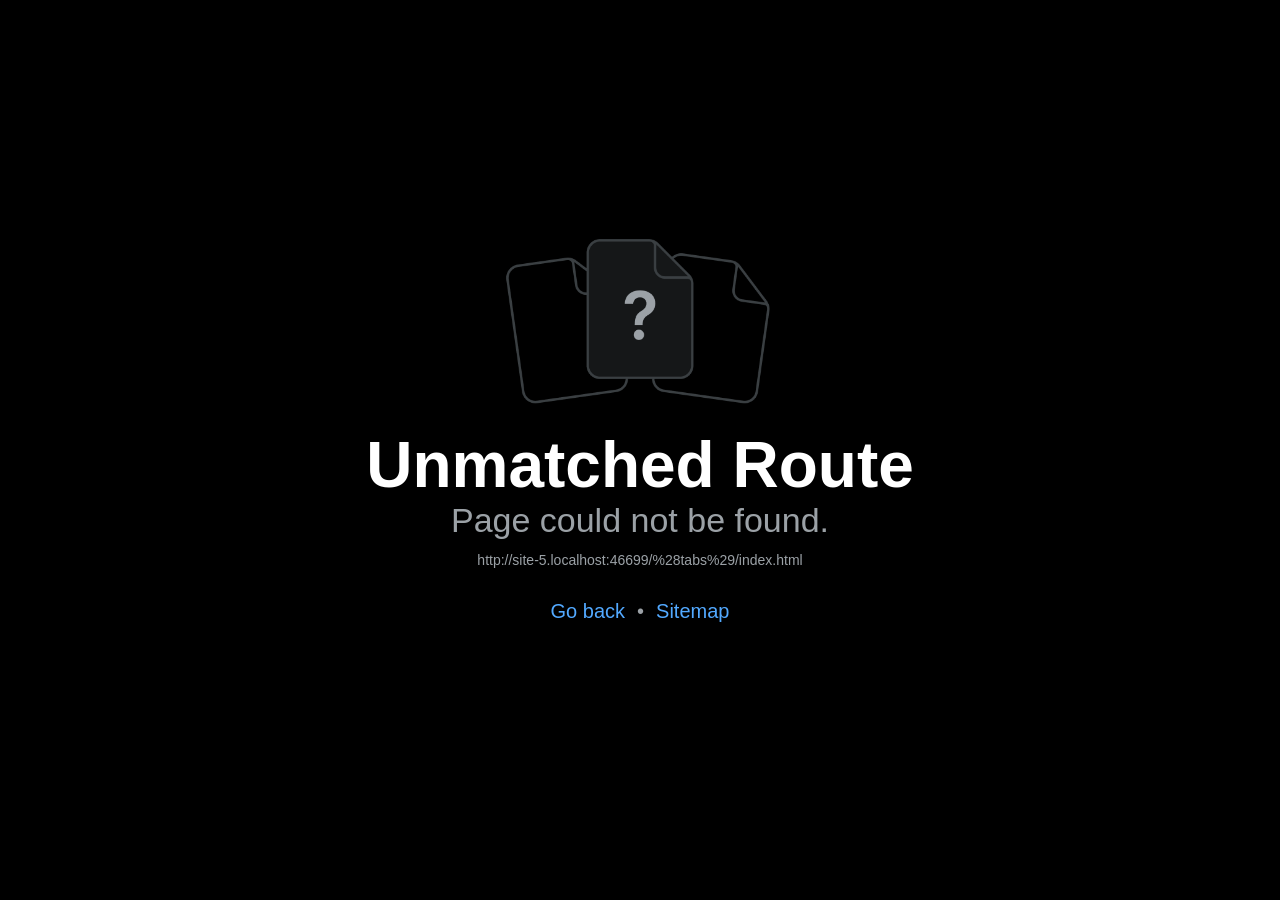
==== commit ab434cf9: "new" ====
--- a/(tabs)/index.html
+++ b/(tabs)/index.html
@@ -320,5 +320,5 @@
 @keyframes r-1pzkwqh{0%{transform:translateY(100%);}100%{transform:translateY(0%);}}
 @keyframes r-imtty0{0%{opacity:0;}100%{opacity:1;}}
 @keyframes r-q67da2{0%{transform:translateX(-100%);}100%{transform:translateX(400%);}}
-@keyframes r-t2lo5v{0%{opacity:1;}100%{opacity:0;}}</style><script type="module">globalThis.__EXPO_ROUTER_HYDRATE__=true;</script><link rel="preload" href="/_expo/static/css/web-6dd38742df607798c9780a01fb390c7f.css" as="style"><link rel="stylesheet" href="/_expo/static/css/web-6dd38742df607798c9780a01fb390c7f.css"><link rel="icon" href="/favicon.ico" /></head><body><div id="root"><div class="css-g5y9jx r-13awgt0"><!--$--><!--/$--></div></div><script src="/_expo/static/js/web/entry-c3654ffac85b27bcf355ea72f82c5fef.js" defer></script>
+@keyframes r-t2lo5v{0%{opacity:1;}100%{opacity:0;}}</style><script type="module">globalThis.__EXPO_ROUTER_HYDRATE__=true;</script><link rel="preload" href="/_expo/static/css/web-aa0d86abf4313a6422006d588a6dd174.css" as="style"><link rel="stylesheet" href="/_expo/static/css/web-aa0d86abf4313a6422006d588a6dd174.css"><link rel="icon" href="/favicon.ico" /></head><body><div id="root"><div class="css-g5y9jx r-13awgt0"><!--$--><!--/$--></div></div><script src="/_expo/static/js/web/entry-4463d993791a4f66b68296d13aada6a4.js" defer></script>
 </body></html>
--- a/_expo/static/css/web-aa0d86abf4313a6422006d588a6dd174.css
+++ b/_expo/static/css/web-aa0d86abf4313a6422006d588a6dd174.css
@@ -0,0 +1 @@
+*,:before,:after{--tw-border-spacing-x:0;--tw-border-spacing-y:0;--tw-translate-x:0;--tw-translate-y:0;--tw-rotate:0;--tw-skew-x:0;--tw-skew-y:0;--tw-scale-x:1;--tw-scale-y:1;--tw-pan-x: ;--tw-pan-y: ;--tw-pinch-zoom: ;--tw-scroll-snap-strictness:proximity;--tw-gradient-from-position: ;--tw-gradient-via-position: ;--tw-gradient-to-position: ;--tw-ordinal: ;--tw-slashed-zero: ;--tw-numeric-figure: ;--tw-numeric-spacing: ;--tw-numeric-fraction: ;--tw-ring-inset: ;--tw-ring-offset-width:0px;--tw-ring-offset-color:#fff;--tw-ring-color:#3b82f680;--tw-ring-offset-shadow:0 0 #0000;--tw-ring-shadow:0 0 #0000;--tw-shadow:0 0 #0000;--tw-shadow-colored:0 0 #0000;--tw-blur: ;--tw-brightness: ;--tw-contrast: ;--tw-grayscale: ;--tw-hue-rotate: ;--tw-invert: ;--tw-saturate: ;--tw-sepia: ;--tw-drop-shadow: ;--tw-backdrop-blur: ;--tw-backdrop-brightness: ;--tw-backdrop-contrast: ;--tw-backdrop-grayscale: ;--tw-backdrop-hue-rotate: ;--tw-backdrop-invert: ;--tw-backdrop-opacity: ;--tw-backdrop-saturate: ;--tw-backdrop-sepia: ;--tw-contain-size: ;--tw-contain-layout: ;--tw-contain-paint: ;--tw-contain-style: }::-ms-backdrop{--tw-border-spacing-x:0;--tw-border-spacing-y:0;--tw-translate-x:0;--tw-translate-y:0;--tw-rotate:0;--tw-skew-x:0;--tw-skew-y:0;--tw-scale-x:1;--tw-scale-y:1;--tw-pan-x: ;--tw-pan-y: ;--tw-pinch-zoom: ;--tw-scroll-snap-strictness:proximity;--tw-gradient-from-position: ;--tw-gradient-via-position: ;--tw-gradient-to-position: ;--tw-ordinal: ;--tw-slashed-zero: ;--tw-numeric-figure: ;--tw-numeric-spacing: ;--tw-numeric-fraction: ;--tw-ring-inset: ;--tw-ring-offset-width:0px;--tw-ring-offset-color:#fff;--tw-ring-color:#3b82f680;--tw-ring-offset-shadow:0 0 #0000;--tw-ring-shadow:0 0 #0000;--tw-shadow:0 0 #0000;--tw-shadow-colored:0 0 #0000;--tw-blur: ;--tw-brightness: ;--tw-contrast: ;--tw-grayscale: ;--tw-hue-rotate: ;--tw-invert: ;--tw-saturate: ;--tw-sepia: ;--tw-drop-shadow: ;--tw-backdrop-blur: ;--tw-backdrop-brightness: ;--tw-backdrop-contrast: ;--tw-backdrop-grayscale: ;--tw-backdrop-hue-rotate: ;--tw-backdrop-invert: ;--tw-backdrop-opacity: ;--tw-backdrop-saturate: ;--tw-backdrop-sepia: ;--tw-contain-size: ;--tw-contain-layout: ;--tw-contain-paint: ;--tw-contain-style: }::backdrop{--tw-border-spacing-x:0;--tw-border-spacing-y:0;--tw-translate-x:0;--tw-translate-y:0;--tw-rotate:0;--tw-skew-x:0;--tw-skew-y:0;--tw-scale-x:1;--tw-scale-y:1;--tw-pan-x: ;--tw-pan-y: ;--tw-pinch-zoom: ;--tw-scroll-snap-strictness:proximity;--tw-gradient-from-position: ;--tw-gradient-via-position: ;--tw-gradient-to-position: ;--tw-ordinal: ;--tw-slashed-zero: ;--tw-numeric-figure: ;--tw-numeric-spacing: ;--tw-numeric-fraction: ;--tw-ring-inset: ;--tw-ring-offset-width:0px;--tw-ring-offset-color:#fff;--tw-ring-color:#3b82f680;--tw-ring-offset-shadow:0 0 #0000;--tw-ring-shadow:0 0 #0000;--tw-shadow:0 0 #0000;--tw-shadow-colored:0 0 #0000;--tw-blur: ;--tw-brightness: ;--tw-contrast: ;--tw-grayscale: ;--tw-hue-rotate: ;--tw-invert: ;--tw-saturate: ;--tw-sepia: ;--tw-drop-shadow: ;--tw-backdrop-blur: ;--tw-backdrop-brightness: ;--tw-backdrop-contrast: ;--tw-backdrop-grayscale: ;--tw-backdrop-hue-rotate: ;--tw-backdrop-invert: ;--tw-backdrop-opacity: ;--tw-backdrop-saturate: ;--tw-backdrop-sepia: ;--tw-contain-size: ;--tw-contain-layout: ;--tw-contain-paint: ;--tw-contain-style: }*,:before,:after{box-sizing:border-box;border:0 solid #e5e7eb}:before,:after{--tw-content:""}html,:host{-webkit-text-size-adjust:100%;tab-size:4;-webkit-font-feature-settings:normal;font-feature-settings:normal;font-variation-settings:normal;-webkit-tap-highlight-color:transparent;font-family:ui-sans-serif,system-ui,sans-serif,Apple Color Emoji,Segoe UI Emoji,Segoe UI Symbol,Noto Color Emoji;line-height:1.5}body{line-height:inherit;margin:0}hr{height:0;color:inherit;border-top-width:1px}abbr:where([title]){-webkit-text-decoration:underline dotted;text-decoration:underline dotted}h1,h2,h3,h4,h5,h6{font-size:inherit;font-weight:inherit}a{color:inherit;-webkit-text-decoration:inherit;text-decoration:inherit}b,strong{font-weight:bolder}code,kbd,samp,pre{-webkit-font-feature-settings:normal;font-feature-settings:normal;font-variation-settings:normal;font-family:ui-monospace,SFMono-Regular,Menlo,Monaco,Consolas,Liberation Mono,Courier New,monospace;font-size:1em}small{font-size:80%}sub,sup{vertical-align:baseline;font-size:75%;line-height:0;position:relative}sub{bottom:-.25em}sup{top:-.5em}table{text-indent:0;border-color:inherit;border-collapse:collapse}button,input,optgroup,select,textarea{-webkit-font-feature-settings:inherit;font-feature-settings:inherit;font-variation-settings:inherit;font-family:inherit;font-size:100%;font-weight:inherit;line-height:inherit;letter-spacing:inherit;color:inherit;margin:0;padding:0}button,select{text-transform:none}button,input:where([type=button]),input:where([type=reset]),input:where([type=submit]){-webkit-appearance:button;background-color:#0000;background-image:none}:-moz-focusring{outline:auto}:-moz-ui-invalid{box-shadow:none}progress{vertical-align:baseline}::-webkit-inner-spin-button{height:auto}::-webkit-outer-spin-button{height:auto}[type=search]{-webkit-appearance:textfield;outline-offset:-2px}::-webkit-search-decoration{-webkit-appearance:none}::-webkit-file-upload-button{-webkit-appearance:button;font:inherit}summary{display:list-item}blockquote,dl,dd,h1,h2,h3,h4,h5,h6,hr,figure,p,pre{margin:0}fieldset{margin:0;padding:0}legend{padding:0}ol,ul,menu{margin:0;padding:0;list-style:none}dialog{padding:0}textarea{resize:vertical}input::-webkit-input-placeholder{opacity:1;color:#9ca3af}textarea::-webkit-input-placeholder{opacity:1;color:#9ca3af}:is(input:-ms-placeholder-shown,textarea:-ms-placeholder-shown){opacity:1;color:#9ca3af}:is(input:placeholder-shown,textarea:placeholder-shown){opacity:1;color:#9ca3af}input::-moz-placeholder{opacity:1;color:#9ca3af}textarea::-moz-placeholder{opacity:1;color:#9ca3af}input::placeholder,textarea::placeholder{opacity:1;color:#9ca3af}button,[role=button]{cursor:pointer}:disabled{cursor:default}img,svg,video,canvas,audio,iframe,embed,object{vertical-align:middle;display:block}img,video{max-width:100%;height:auto}[hidden]:where(:not([hidden=until-found])){display:none}:root{--css-interop-darkMode:media;--css-interop:true;--css-interop-nativewind:true}.container{width:100%}@media (width>=640px){.container{max-width:640px}}@media (width>=1033px){.container{max-width:1033px}}@media (width>=1207px){.container{max-width:1207px}}@media (width>=1280px){.container{max-width:1280px}}@media (width>=1536px){.container{max-width:1536px}}.hero-greeting{--tw-text-opacity:1;color:rgb(194 77 118/var(--tw-text-opacity,1));font-family:IndieFlower_400Regular;font-size:22px}.hero-name{--tw-text-opacity:1;color:rgb(17 17 17/var(--tw-text-opacity,1));font-family:Sora_700Bold;font-size:3rem;line-height:60px}@media (width>=1207px){.hero-name{font-size:52px}}.hero-role{letter-spacing:.3px;--tw-text-opacity:1;color:rgb(51 51 51/var(--tw-text-opacity,1));margin-top:.25rem;font-family:Inter_400Regular;font-size:1rem;line-height:1.5rem}.hero-left-container{flex:1;width:100%;max-width:100%}@media (width>=1207px){.hero-left-container{gap:.625rem;max-width:640px}}.hero-bio{letter-spacing:.2px;--tw-text-opacity:1;width:100%;max-width:100%;color:rgb(68 68 68/var(--tw-text-opacity,1));margin-top:.625rem;font-family:Inter_400Regular;font-size:1.125rem;line-height:1.75rem}@media (width>=1207px){.hero-bio{max-width:520px}}.text-highlight{font-weight:Inter 500Medium;--tw-text-opacity:1;color:rgb(194 77 118/var(--tw-text-opacity,1));font-weight:600}.section-heading{text-align:center;--tw-text-opacity:1;color:rgb(26 26 26/var(--tw-text-opacity,1));padding-top:99px;font-family:Caveat_700Bold;font-size:76px;line-height:1.25}.section-subheading{text-align:center;--tw-text-opacity:1;color:rgb(85 85 85/var(--tw-text-opacity,1));margin-top:.25rem;padding-bottom:3.5rem;font-family:Inter_400Regular;font-size:20px;line-height:1.75rem}.exp-title{--tw-text-opacity:1;color:rgb(26 26 26/var(--tw-text-opacity,1));font-family:Caveat_700Bold;font-size:25px;line-height:1.375}.exp-date{--tw-text-opacity:1;color:rgb(136 136 136/var(--tw-text-opacity,1));margin-top:.125rem;font-family:Inter_400Regular;font-size:16px}.exp-meta{--tw-text-opacity:1;color:rgb(102 102 102/var(--tw-text-opacity,1));margin-top:.5rem;font-family:Inter_400Regular;font-size:14px}.exp-description{--tw-text-opacity:1;color:rgb(68 68 68/var(--tw-text-opacity,1));margin-top:.75rem;font-family:Inter_400Regular;font-size:14px;line-height:1.5rem}.now-building-card{--tw-border-opacity:1;border-width:1px;border-color:rgb(244 192 209/var(--tw-border-opacity,1));--tw-bg-opacity:1;background-color:rgb(255 255 255/var(--tw-bg-opacity,1));border-radius:1rem;width:100%;max-width:100%;margin-top:1.25rem;padding:.875rem}@media (width>=1207px){.now-building-card{max-width:640px}}.now-building-meta{flex:1;gap:.125rem}.now-building-eyebrow{text-transform:uppercase;letter-spacing:1.2px;--tw-text-opacity:1;color:rgb(212 83 126/var(--tw-text-opacity,1));font-family:Inter_500Medium;font-size:10px}.now-building-title{--tw-text-opacity:1;color:rgb(26 26 26/var(--tw-text-opacity,1));font-family:Inter_500Medium;font-size:.875rem;line-height:1.25rem}.now-building-sub{--tw-text-opacity:1;color:rgb(136 136 136/var(--tw-text-opacity,1));font-family:Inter_400Regular;font-size:.75rem;line-height:1rem}.now-building-badge{--tw-border-opacity:1;border-width:1px;border-color:rgb(244 192 209/var(--tw-border-opacity,1));--tw-bg-opacity:1;background-color:rgb(251 234 240/var(--tw-bg-opacity,1));border-radius:9999px;padding:.25rem .625rem}.now-building-badge-text{--tw-text-opacity:1;color:rgb(153 53 86/var(--tw-text-opacity,1));font-family:Inter_500Medium;font-size:11px}.card-grid{flex-flow:wrap;justify-content:space-between;align-self:center;row-gap:1.5rem;width:95%}.page-error{text-align:center;--tw-text-opacity:1;color:rgb(194 77 118/var(--tw-text-opacity,1));margin-top:2.5rem;font-size:.875rem;line-height:1.25rem}.fixed{position:fixed}.absolute{position:absolute}.relative{position:relative}.mt-4{margin-top:1rem}.block{display:block}.inline{display:inline}.flex{display:flex}.hidden{display:none}.min-h-\[520px\]{min-height:520px}.w-\[95\%\]{width:95%}.w-full{width:100%}.flex-1{flex:1}.transform{-webkit-transform:translate(var(--tw-translate-x), var(--tw-translate-y)) rotate(var(--tw-rotate)) skewX(var(--tw-skew-x)) skewY(var(--tw-skew-y)) scaleX(var(--tw-scale-x)) scaleY(var(--tw-scale-y));transform:translate(var(--tw-translate-x), var(--tw-translate-y)) rotate(var(--tw-rotate)) skewX(var(--tw-skew-x)) skewY(var(--tw-skew-y)) scaleX(var(--tw-scale-x)) scaleY(var(--tw-scale-y))}.flex-row{flex-direction:row}.flex-col{flex-direction:column}.flex-wrap{flex-wrap:wrap}.items-start{align-items:flex-start}.justify-between{justify-content:space-between}.gap-2{gap:.5rem}.gap-3{gap:.75rem}.gap-4{gap:1rem}.self-center{align-self:center}.overflow-hidden{overflow:hidden}.rounded-\[20px\]{border-radius:20px}.px-6{padding-left:1.5rem;padding-right:1.5rem}.py-12{padding-top:3rem;padding-bottom:3rem}.underline{text-decoration-line:underline}.outline{outline-style:solid}@media (width>=1207px){.lg\:ml-8{margin-left:2rem}.lg\:mt-0{margin-top:0}.lg\:flex-1{flex:1}.lg\:flex-row{flex-direction:row}.lg\:items-stretch{align-items:stretch}.lg\:px-9{padding-left:2.25rem;padding-right:2.25rem}.lg\:py-16{padding-top:4rem;padding-bottom:4rem}}
--- a/_expo/static/css/web-aa0d86abf4313a6422006d588a6dd174.css
+++ b/_expo/static/css/web-aa0d86abf4313a6422006d588a6dd174.css
@@ -0,0 +1 @@
+*,:before,:after{--tw-border-spacing-x:0;--tw-border-spacing-y:0;--tw-translate-x:0;--tw-translate-y:0;--tw-rotate:0;--tw-skew-x:0;--tw-skew-y:0;--tw-scale-x:1;--tw-scale-y:1;--tw-pan-x: ;--tw-pan-y: ;--tw-pinch-zoom: ;--tw-scroll-snap-strictness:proximity;--tw-gradient-from-position: ;--tw-gradient-via-position: ;--tw-gradient-to-position: ;--tw-ordinal: ;--tw-slashed-zero: ;--tw-numeric-figure: ;--tw-numeric-spacing: ;--tw-numeric-fraction: ;--tw-ring-inset: ;--tw-ring-offset-width:0px;--tw-ring-offset-color:#fff;--tw-ring-color:#3b82f680;--tw-ring-offset-shadow:0 0 #0000;--tw-ring-shadow:0 0 #0000;--tw-shadow:0 0 #0000;--tw-shadow-colored:0 0 #0000;--tw-blur: ;--tw-brightness: ;--tw-contrast: ;--tw-grayscale: ;--tw-hue-rotate: ;--tw-invert: ;--tw-saturate: ;--tw-sepia: ;--tw-drop-shadow: ;--tw-backdrop-blur: ;--tw-backdrop-brightness: ;--tw-backdrop-contrast: ;--tw-backdrop-grayscale: ;--tw-backdrop-hue-rotate: ;--tw-backdrop-invert: ;--tw-backdrop-opacity: ;--tw-backdrop-saturate: ;--tw-backdrop-sepia: ;--tw-contain-size: ;--tw-contain-layout: ;--tw-contain-paint: ;--tw-contain-style: }::-ms-backdrop{--tw-border-spacing-x:0;--tw-border-spacing-y:0;--tw-translate-x:0;--tw-translate-y:0;--tw-rotate:0;--tw-skew-x:0;--tw-skew-y:0;--tw-scale-x:1;--tw-scale-y:1;--tw-pan-x: ;--tw-pan-y: ;--tw-pinch-zoom: ;--tw-scroll-snap-strictness:proximity;--tw-gradient-from-position: ;--tw-gradient-via-position: ;--tw-gradient-to-position: ;--tw-ordinal: ;--tw-slashed-zero: ;--tw-numeric-figure: ;--tw-numeric-spacing: ;--tw-numeric-fraction: ;--tw-ring-inset: ;--tw-ring-offset-width:0px;--tw-ring-offset-color:#fff;--tw-ring-color:#3b82f680;--tw-ring-offset-shadow:0 0 #0000;--tw-ring-shadow:0 0 #0000;--tw-shadow:0 0 #0000;--tw-shadow-colored:0 0 #0000;--tw-blur: ;--tw-brightness: ;--tw-contrast: ;--tw-grayscale: ;--tw-hue-rotate: ;--tw-invert: ;--tw-saturate: ;--tw-sepia: ;--tw-drop-shadow: ;--tw-backdrop-blur: ;--tw-backdrop-brightness: ;--tw-backdrop-contrast: ;--tw-backdrop-grayscale: ;--tw-backdrop-hue-rotate: ;--tw-backdrop-invert: ;--tw-backdrop-opacity: ;--tw-backdrop-saturate: ;--tw-backdrop-sepia: ;--tw-contain-size: ;--tw-contain-layout: ;--tw-contain-paint: ;--tw-contain-style: }::backdrop{--tw-border-spacing-x:0;--tw-border-spacing-y:0;--tw-translate-x:0;--tw-translate-y:0;--tw-rotate:0;--tw-skew-x:0;--tw-skew-y:0;--tw-scale-x:1;--tw-scale-y:1;--tw-pan-x: ;--tw-pan-y: ;--tw-pinch-zoom: ;--tw-scroll-snap-strictness:proximity;--tw-gradient-from-position: ;--tw-gradient-via-position: ;--tw-gradient-to-position: ;--tw-ordinal: ;--tw-slashed-zero: ;--tw-numeric-figure: ;--tw-numeric-spacing: ;--tw-numeric-fraction: ;--tw-ring-inset: ;--tw-ring-offset-width:0px;--tw-ring-offset-color:#fff;--tw-ring-color:#3b82f680;--tw-ring-offset-shadow:0 0 #0000;--tw-ring-shadow:0 0 #0000;--tw-shadow:0 0 #0000;--tw-shadow-colored:0 0 #0000;--tw-blur: ;--tw-brightness: ;--tw-contrast: ;--tw-grayscale: ;--tw-hue-rotate: ;--tw-invert: ;--tw-saturate: ;--tw-sepia: ;--tw-drop-shadow: ;--tw-backdrop-blur: ;--tw-backdrop-brightness: ;--tw-backdrop-contrast: ;--tw-backdrop-grayscale: ;--tw-backdrop-hue-rotate: ;--tw-backdrop-invert: ;--tw-backdrop-opacity: ;--tw-backdrop-saturate: ;--tw-backdrop-sepia: ;--tw-contain-size: ;--tw-contain-layout: ;--tw-contain-paint: ;--tw-contain-style: }*,:before,:after{box-sizing:border-box;border:0 solid #e5e7eb}:before,:after{--tw-content:""}html,:host{-webkit-text-size-adjust:100%;tab-size:4;-webkit-font-feature-settings:normal;font-feature-settings:normal;font-variation-settings:normal;-webkit-tap-highlight-color:transparent;font-family:ui-sans-serif,system-ui,sans-serif,Apple Color Emoji,Segoe UI Emoji,Segoe UI Symbol,Noto Color Emoji;line-height:1.5}body{line-height:inherit;margin:0}hr{height:0;color:inherit;border-top-width:1px}abbr:where([title]){-webkit-text-decoration:underline dotted;text-decoration:underline dotted}h1,h2,h3,h4,h5,h6{font-size:inherit;font-weight:inherit}a{color:inherit;-webkit-text-decoration:inherit;text-decoration:inherit}b,strong{font-weight:bolder}code,kbd,samp,pre{-webkit-font-feature-settings:normal;font-feature-settings:normal;font-variation-settings:normal;font-family:ui-monospace,SFMono-Regular,Menlo,Monaco,Consolas,Liberation Mono,Courier New,monospace;font-size:1em}small{font-size:80%}sub,sup{vertical-align:baseline;font-size:75%;line-height:0;position:relative}sub{bottom:-.25em}sup{top:-.5em}table{text-indent:0;border-color:inherit;border-collapse:collapse}button,input,optgroup,select,textarea{-webkit-font-feature-settings:inherit;font-feature-settings:inherit;font-variation-settings:inherit;font-family:inherit;font-size:100%;font-weight:inherit;line-height:inherit;letter-spacing:inherit;color:inherit;margin:0;padding:0}button,select{text-transform:none}button,input:where([type=button]),input:where([type=reset]),input:where([type=submit]){-webkit-appearance:button;background-color:#0000;background-image:none}:-moz-focusring{outline:auto}:-moz-ui-invalid{box-shadow:none}progress{vertical-align:baseline}::-webkit-inner-spin-button{height:auto}::-webkit-outer-spin-button{height:auto}[type=search]{-webkit-appearance:textfield;outline-offset:-2px}::-webkit-search-decoration{-webkit-appearance:none}::-webkit-file-upload-button{-webkit-appearance:button;font:inherit}summary{display:list-item}blockquote,dl,dd,h1,h2,h3,h4,h5,h6,hr,figure,p,pre{margin:0}fieldset{margin:0;padding:0}legend{padding:0}ol,ul,menu{margin:0;padding:0;list-style:none}dialog{padding:0}textarea{resize:vertical}input::-webkit-input-placeholder{opacity:1;color:#9ca3af}textarea::-webkit-input-placeholder{opacity:1;color:#9ca3af}:is(input:-ms-placeholder-shown,textarea:-ms-placeholder-shown){opacity:1;color:#9ca3af}:is(input:placeholder-shown,textarea:placeholder-shown){opacity:1;color:#9ca3af}input::-moz-placeholder{opacity:1;color:#9ca3af}textarea::-moz-placeholder{opacity:1;color:#9ca3af}input::placeholder,textarea::placeholder{opacity:1;color:#9ca3af}button,[role=button]{cursor:pointer}:disabled{cursor:default}img,svg,video,canvas,audio,iframe,embed,object{vertical-align:middle;display:block}img,video{max-width:100%;height:auto}[hidden]:where(:not([hidden=until-found])){display:none}:root{--css-interop-darkMode:media;--css-interop:true;--css-interop-nativewind:true}.container{width:100%}@media (width>=640px){.container{max-width:640px}}@media (width>=1033px){.container{max-width:1033px}}@media (width>=1207px){.container{max-width:1207px}}@media (width>=1280px){.container{max-width:1280px}}@media (width>=1536px){.container{max-width:1536px}}.hero-greeting{--tw-text-opacity:1;color:rgb(194 77 118/var(--tw-text-opacity,1));font-family:IndieFlower_400Regular;font-size:22px}.hero-name{--tw-text-opacity:1;color:rgb(17 17 17/var(--tw-text-opacity,1));font-family:Sora_700Bold;font-size:3rem;line-height:60px}@media (width>=1207px){.hero-name{font-size:52px}}.hero-role{letter-spacing:.3px;--tw-text-opacity:1;color:rgb(51 51 51/var(--tw-text-opacity,1));margin-top:.25rem;font-family:Inter_400Regular;font-size:1rem;line-height:1.5rem}.hero-left-container{flex:1;width:100%;max-width:100%}@media (width>=1207px){.hero-left-container{gap:.625rem;max-width:640px}}.hero-bio{letter-spacing:.2px;--tw-text-opacity:1;width:100%;max-width:100%;color:rgb(68 68 68/var(--tw-text-opacity,1));margin-top:.625rem;font-family:Inter_400Regular;font-size:1.125rem;line-height:1.75rem}@media (width>=1207px){.hero-bio{max-width:520px}}.text-highlight{font-weight:Inter 500Medium;--tw-text-opacity:1;color:rgb(194 77 118/var(--tw-text-opacity,1));font-weight:600}.section-heading{text-align:center;--tw-text-opacity:1;color:rgb(26 26 26/var(--tw-text-opacity,1));padding-top:99px;font-family:Caveat_700Bold;font-size:76px;line-height:1.25}.section-subheading{text-align:center;--tw-text-opacity:1;color:rgb(85 85 85/var(--tw-text-opacity,1));margin-top:.25rem;padding-bottom:3.5rem;font-family:Inter_400Regular;font-size:20px;line-height:1.75rem}.exp-title{--tw-text-opacity:1;color:rgb(26 26 26/var(--tw-text-opacity,1));font-family:Caveat_700Bold;font-size:25px;line-height:1.375}.exp-date{--tw-text-opacity:1;color:rgb(136 136 136/var(--tw-text-opacity,1));margin-top:.125rem;font-family:Inter_400Regular;font-size:16px}.exp-meta{--tw-text-opacity:1;color:rgb(102 102 102/var(--tw-text-opacity,1));margin-top:.5rem;font-family:Inter_400Regular;font-size:14px}.exp-description{--tw-text-opacity:1;color:rgb(68 68 68/var(--tw-text-opacity,1));margin-top:.75rem;font-family:Inter_400Regular;font-size:14px;line-height:1.5rem}.now-building-card{--tw-border-opacity:1;border-width:1px;border-color:rgb(244 192 209/var(--tw-border-opacity,1));--tw-bg-opacity:1;background-color:rgb(255 255 255/var(--tw-bg-opacity,1));border-radius:1rem;width:100%;max-width:100%;margin-top:1.25rem;padding:.875rem}@media (width>=1207px){.now-building-card{max-width:640px}}.now-building-meta{flex:1;gap:.125rem}.now-building-eyebrow{text-transform:uppercase;letter-spacing:1.2px;--tw-text-opacity:1;color:rgb(212 83 126/var(--tw-text-opacity,1));font-family:Inter_500Medium;font-size:10px}.now-building-title{--tw-text-opacity:1;color:rgb(26 26 26/var(--tw-text-opacity,1));font-family:Inter_500Medium;font-size:.875rem;line-height:1.25rem}.now-building-sub{--tw-text-opacity:1;color:rgb(136 136 136/var(--tw-text-opacity,1));font-family:Inter_400Regular;font-size:.75rem;line-height:1rem}.now-building-badge{--tw-border-opacity:1;border-width:1px;border-color:rgb(244 192 209/var(--tw-border-opacity,1));--tw-bg-opacity:1;background-color:rgb(251 234 240/var(--tw-bg-opacity,1));border-radius:9999px;padding:.25rem .625rem}.now-building-badge-text{--tw-text-opacity:1;color:rgb(153 53 86/var(--tw-text-opacity,1));font-family:Inter_500Medium;font-size:11px}.card-grid{flex-flow:wrap;justify-content:space-between;align-self:center;row-gap:1.5rem;width:95%}.page-error{text-align:center;--tw-text-opacity:1;color:rgb(194 77 118/var(--tw-text-opacity,1));margin-top:2.5rem;font-size:.875rem;line-height:1.25rem}.fixed{position:fixed}.absolute{position:absolute}.relative{position:relative}.mt-4{margin-top:1rem}.block{display:block}.inline{display:inline}.flex{display:flex}.hidden{display:none}.min-h-\[520px\]{min-height:520px}.w-\[95\%\]{width:95%}.w-full{width:100%}.flex-1{flex:1}.transform{-webkit-transform:translate(var(--tw-translate-x), var(--tw-translate-y)) rotate(var(--tw-rotate)) skewX(var(--tw-skew-x)) skewY(var(--tw-skew-y)) scaleX(var(--tw-scale-x)) scaleY(var(--tw-scale-y));transform:translate(var(--tw-translate-x), var(--tw-translate-y)) rotate(var(--tw-rotate)) skewX(var(--tw-skew-x)) skewY(var(--tw-skew-y)) scaleX(var(--tw-scale-x)) scaleY(var(--tw-scale-y))}.flex-row{flex-direction:row}.flex-col{flex-direction:column}.flex-wrap{flex-wrap:wrap}.items-start{align-items:flex-start}.justify-between{justify-content:space-between}.gap-2{gap:.5rem}.gap-3{gap:.75rem}.gap-4{gap:1rem}.self-center{align-self:center}.overflow-hidden{overflow:hidden}.rounded-\[20px\]{border-radius:20px}.px-6{padding-left:1.5rem;padding-right:1.5rem}.py-12{padding-top:3rem;padding-bottom:3rem}.underline{text-decoration-line:underline}.outline{outline-style:solid}@media (width>=1207px){.lg\:ml-8{margin-left:2rem}.lg\:mt-0{margin-top:0}.lg\:flex-1{flex:1}.lg\:flex-row{flex-direction:row}.lg\:items-stretch{align-items:stretch}.lg\:px-9{padding-left:2.25rem;padding-right:2.25rem}.lg\:py-16{padding-top:4rem;padding-bottom:4rem}}
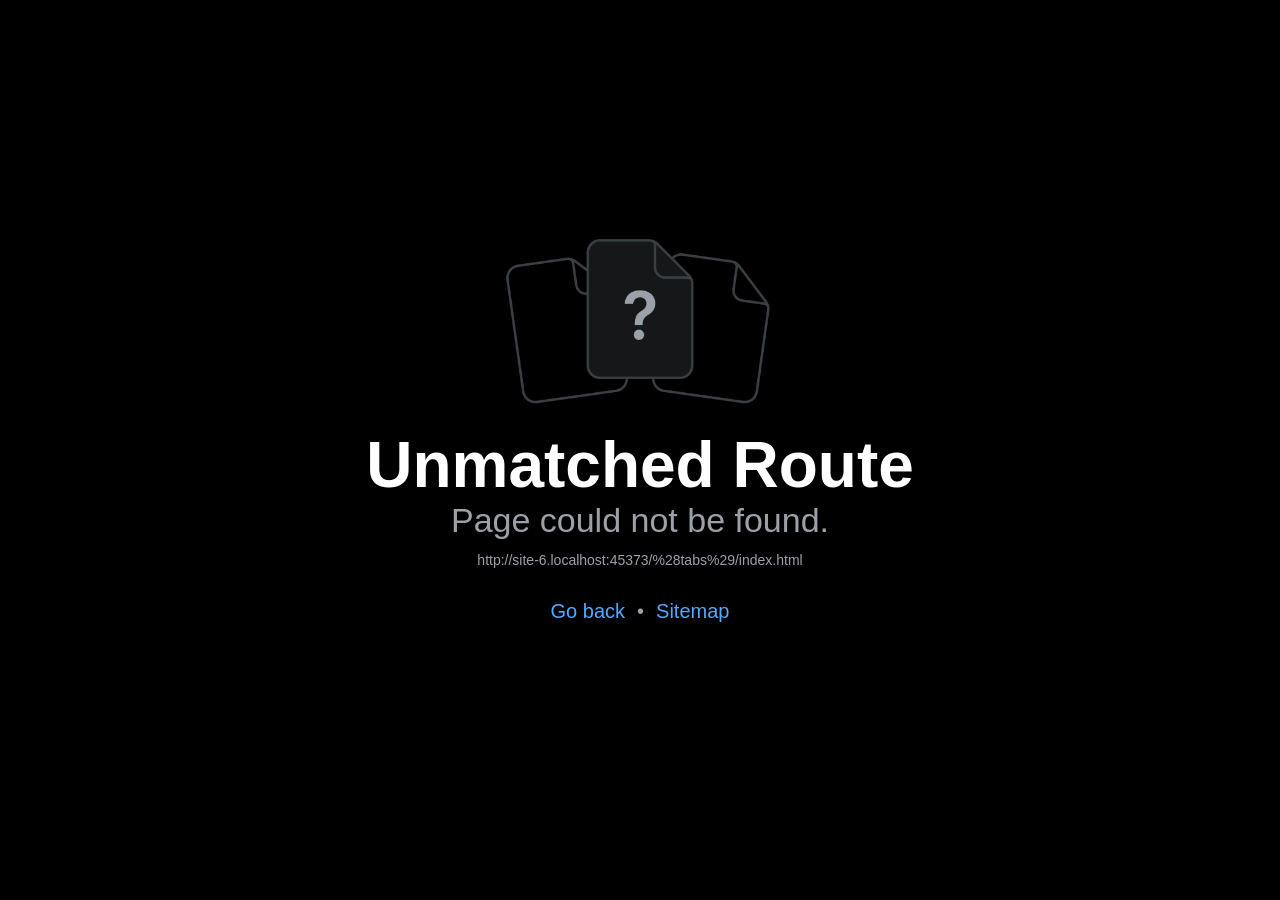
==== commit 19ae4ce0: "dark mode" ====
--- a/(tabs)/index.html
+++ b/(tabs)/index.html
@@ -171,6 +171,7 @@
 .r-1ld3bg{top:-4px;}
 .r-1ldzwu0{animation-timing-function:linear;}
 .r-1loqt21{cursor:pointer;}
+.r-1mhb1uw{width:42px;}
 .r-1mlwlqe{flex-basis:auto;}
 .r-1mrlafo{background-position:0;}
 .r-1muvv40{animation-iteration-count:infinite;}
@@ -249,6 +250,7 @@
 .r-cqee49{color:rgba(0,0,0,1.00);}
 .r-dkge59{background-color:rgba(170,184,194,1.00);}
 .r-dnmrzs{max-width:100%;}
+.r-e1k2in{right:16px;}
 .r-eafdt9{transition-duration:0.15s;}
 .r-ebwn4k{animation-name:r-q67da2;}
 .r-ehq7j7{background-size:contain;}
@@ -278,6 +280,7 @@
 .r-mro3nb{background-color:rgba(21,23,24,1.00);}
 .r-n6v787{font-size:13px;}
 .r-o4n3w5{width:23px;}
+.r-o9xkwf{top:2px;}
 .r-orgf3d{opacity:0;}
 .r-q4m81j{text-align:center;}
 .r-qfi6ny{top:30000px;}
@@ -306,6 +309,7 @@
 .r-x3cy2q{background-size:100% 100%;}
 .r-xx3c9p{animation-name:r-imtty0;}
 .r-y7v2we{background-color:rgba(32,36,37,1.00);}
+.r-yivrw8{height:62px;}
 .r-z80fyv{height:20px;}
 .r-zchlnj{right:0px;}
 .r-zz5t5d{font-size:28px;}
@@ -320,5 +324,5 @@
 @keyframes r-1pzkwqh{0%{transform:translateY(100%);}100%{transform:translateY(0%);}}
 @keyframes r-imtty0{0%{opacity:0;}100%{opacity:1;}}
 @keyframes r-q67da2{0%{transform:translateX(-100%);}100%{transform:translateX(400%);}}
-@keyframes r-t2lo5v{0%{opacity:1;}100%{opacity:0;}}</style><script type="module">globalThis.__EXPO_ROUTER_HYDRATE__=true;</script><link rel="preload" href="/_expo/static/css/web-aa0d86abf4313a6422006d588a6dd174.css" as="style"><link rel="stylesheet" href="/_expo/static/css/web-aa0d86abf4313a6422006d588a6dd174.css"><link rel="icon" href="/favicon.ico" /></head><body><div id="root"><div class="css-g5y9jx r-13awgt0"><!--$--><!--/$--></div></div><script src="/_expo/static/js/web/entry-4463d993791a4f66b68296d13aada6a4.js" defer></script>
+@keyframes r-t2lo5v{0%{opacity:1;}100%{opacity:0;}}</style><script type="module">globalThis.__EXPO_ROUTER_HYDRATE__=true;</script><link rel="preload" href="/_expo/static/css/web-a90a2da799e51731002fde9469a9a006.css" as="style"><link rel="stylesheet" href="/_expo/static/css/web-a90a2da799e51731002fde9469a9a006.css"><link rel="icon" href="/favicon.ico" /></head><body><div id="root"><div class="css-g5y9jx r-13awgt0"><!--$--><!--/$--></div></div><script src="/_expo/static/js/web/entry-3d8d2dbd3eda1cd56ad8d1827464df42.js" defer></script>
 </body></html>
--- a/_expo/static/css/web-a90a2da799e51731002fde9469a9a006.css
+++ b/_expo/static/css/web-a90a2da799e51731002fde9469a9a006.css
@@ -0,0 +1 @@
+*,:before,:after{--tw-border-spacing-x:0;--tw-border-spacing-y:0;--tw-translate-x:0;--tw-translate-y:0;--tw-rotate:0;--tw-skew-x:0;--tw-skew-y:0;--tw-scale-x:1;--tw-scale-y:1;--tw-pan-x: ;--tw-pan-y: ;--tw-pinch-zoom: ;--tw-scroll-snap-strictness:proximity;--tw-gradient-from-position: ;--tw-gradient-via-position: ;--tw-gradient-to-position: ;--tw-ordinal: ;--tw-slashed-zero: ;--tw-numeric-figure: ;--tw-numeric-spacing: ;--tw-numeric-fraction: ;--tw-ring-inset: ;--tw-ring-offset-width:0px;--tw-ring-offset-color:#fff;--tw-ring-color:#3b82f680;--tw-ring-offset-shadow:0 0 #0000;--tw-ring-shadow:0 0 #0000;--tw-shadow:0 0 #0000;--tw-shadow-colored:0 0 #0000;--tw-blur: ;--tw-brightness: ;--tw-contrast: ;--tw-grayscale: ;--tw-hue-rotate: ;--tw-invert: ;--tw-saturate: ;--tw-sepia: ;--tw-drop-shadow: ;--tw-backdrop-blur: ;--tw-backdrop-brightness: ;--tw-backdrop-contrast: ;--tw-backdrop-grayscale: ;--tw-backdrop-hue-rotate: ;--tw-backdrop-invert: ;--tw-backdrop-opacity: ;--tw-backdrop-saturate: ;--tw-backdrop-sepia: ;--tw-contain-size: ;--tw-contain-layout: ;--tw-contain-paint: ;--tw-contain-style: }::-ms-backdrop{--tw-border-spacing-x:0;--tw-border-spacing-y:0;--tw-translate-x:0;--tw-translate-y:0;--tw-rotate:0;--tw-skew-x:0;--tw-skew-y:0;--tw-scale-x:1;--tw-scale-y:1;--tw-pan-x: ;--tw-pan-y: ;--tw-pinch-zoom: ;--tw-scroll-snap-strictness:proximity;--tw-gradient-from-position: ;--tw-gradient-via-position: ;--tw-gradient-to-position: ;--tw-ordinal: ;--tw-slashed-zero: ;--tw-numeric-figure: ;--tw-numeric-spacing: ;--tw-numeric-fraction: ;--tw-ring-inset: ;--tw-ring-offset-width:0px;--tw-ring-offset-color:#fff;--tw-ring-color:#3b82f680;--tw-ring-offset-shadow:0 0 #0000;--tw-ring-shadow:0 0 #0000;--tw-shadow:0 0 #0000;--tw-shadow-colored:0 0 #0000;--tw-blur: ;--tw-brightness: ;--tw-contrast: ;--tw-grayscale: ;--tw-hue-rotate: ;--tw-invert: ;--tw-saturate: ;--tw-sepia: ;--tw-drop-shadow: ;--tw-backdrop-blur: ;--tw-backdrop-brightness: ;--tw-backdrop-contrast: ;--tw-backdrop-grayscale: ;--tw-backdrop-hue-rotate: ;--tw-backdrop-invert: ;--tw-backdrop-opacity: ;--tw-backdrop-saturate: ;--tw-backdrop-sepia: ;--tw-contain-size: ;--tw-contain-layout: ;--tw-contain-paint: ;--tw-contain-style: }::backdrop{--tw-border-spacing-x:0;--tw-border-spacing-y:0;--tw-translate-x:0;--tw-translate-y:0;--tw-rotate:0;--tw-skew-x:0;--tw-skew-y:0;--tw-scale-x:1;--tw-scale-y:1;--tw-pan-x: ;--tw-pan-y: ;--tw-pinch-zoom: ;--tw-scroll-snap-strictness:proximity;--tw-gradient-from-position: ;--tw-gradient-via-position: ;--tw-gradient-to-position: ;--tw-ordinal: ;--tw-slashed-zero: ;--tw-numeric-figure: ;--tw-numeric-spacing: ;--tw-numeric-fraction: ;--tw-ring-inset: ;--tw-ring-offset-width:0px;--tw-ring-offset-color:#fff;--tw-ring-color:#3b82f680;--tw-ring-offset-shadow:0 0 #0000;--tw-ring-shadow:0 0 #0000;--tw-shadow:0 0 #0000;--tw-shadow-colored:0 0 #0000;--tw-blur: ;--tw-brightness: ;--tw-contrast: ;--tw-grayscale: ;--tw-hue-rotate: ;--tw-invert: ;--tw-saturate: ;--tw-sepia: ;--tw-drop-shadow: ;--tw-backdrop-blur: ;--tw-backdrop-brightness: ;--tw-backdrop-contrast: ;--tw-backdrop-grayscale: ;--tw-backdrop-hue-rotate: ;--tw-backdrop-invert: ;--tw-backdrop-opacity: ;--tw-backdrop-saturate: ;--tw-backdrop-sepia: ;--tw-contain-size: ;--tw-contain-layout: ;--tw-contain-paint: ;--tw-contain-style: }*,:before,:after{box-sizing:border-box;border:0 solid #e5e7eb}:before,:after{--tw-content:""}html,:host{-webkit-text-size-adjust:100%;tab-size:4;-webkit-font-feature-settings:normal;font-feature-settings:normal;font-variation-settings:normal;-webkit-tap-highlight-color:transparent;font-family:ui-sans-serif,system-ui,sans-serif,Apple Color Emoji,Segoe UI Emoji,Segoe UI Symbol,Noto Color Emoji;line-height:1.5}body{line-height:inherit;margin:0}hr{height:0;color:inherit;border-top-width:1px}abbr:where([title]){-webkit-text-decoration:underline dotted;text-decoration:underline dotted}h1,h2,h3,h4,h5,h6{font-size:inherit;font-weight:inherit}a{color:inherit;-webkit-text-decoration:inherit;text-decoration:inherit}b,strong{font-weight:bolder}code,kbd,samp,pre{-webkit-font-feature-settings:normal;font-feature-settings:normal;font-variation-settings:normal;font-family:ui-monospace,SFMono-Regular,Menlo,Monaco,Consolas,Liberation Mono,Courier New,monospace;font-size:1em}small{font-size:80%}sub,sup{vertical-align:baseline;font-size:75%;line-height:0;position:relative}sub{bottom:-.25em}sup{top:-.5em}table{text-indent:0;border-color:inherit;border-collapse:collapse}button,input,optgroup,select,textarea{-webkit-font-feature-settings:inherit;font-feature-settings:inherit;font-variation-settings:inherit;font-family:inherit;font-size:100%;font-weight:inherit;line-height:inherit;letter-spacing:inherit;color:inherit;margin:0;padding:0}button,select{text-transform:none}button,input:where([type=button]),input:where([type=reset]),input:where([type=submit]){-webkit-appearance:button;background-color:#0000;background-image:none}:-moz-focusring{outline:auto}:-moz-ui-invalid{box-shadow:none}progress{vertical-align:baseline}::-webkit-inner-spin-button{height:auto}::-webkit-outer-spin-button{height:auto}[type=search]{-webkit-appearance:textfield;outline-offset:-2px}::-webkit-search-decoration{-webkit-appearance:none}::-webkit-file-upload-button{-webkit-appearance:button;font:inherit}summary{display:list-item}blockquote,dl,dd,h1,h2,h3,h4,h5,h6,hr,figure,p,pre{margin:0}fieldset{margin:0;padding:0}legend{padding:0}ol,ul,menu{margin:0;padding:0;list-style:none}dialog{padding:0}textarea{resize:vertical}input::-webkit-input-placeholder{opacity:1;color:#9ca3af}textarea::-webkit-input-placeholder{opacity:1;color:#9ca3af}:is(input:-ms-placeholder-shown,textarea:-ms-placeholder-shown){opacity:1;color:#9ca3af}:is(input:placeholder-shown,textarea:placeholder-shown){opacity:1;color:#9ca3af}input::-moz-placeholder{opacity:1;color:#9ca3af}textarea::-moz-placeholder{opacity:1;color:#9ca3af}input::placeholder,textarea::placeholder{opacity:1;color:#9ca3af}button,[role=button]{cursor:pointer}:disabled{cursor:default}img,svg,video,canvas,audio,iframe,embed,object{vertical-align:middle;display:block}img,video{max-width:100%;height:auto}[hidden]:where(:not([hidden=until-found])){display:none}:root{--css-interop-darkMode:media;--css-interop:true;--css-interop-nativewind:true}.container{width:100%}@media (width>=640px){.container{max-width:640px}}@media (width>=1033px){.container{max-width:1033px}}@media (width>=1207px){.container{max-width:1207px}}@media (width>=1280px){.container{max-width:1280px}}@media (width>=1536px){.container{max-width:1536px}}.hero-greeting{--tw-text-opacity:1;color:rgb(194 77 118/var(--tw-text-opacity,1));font-family:IndieFlower_400Regular;font-size:22px}.hero-name{--tw-text-opacity:1;color:rgb(17 17 17/var(--tw-text-opacity,1));font-family:Sora_700Bold;font-size:3rem;line-height:60px}@media (width>=1207px){.hero-name{font-size:52px}}.hero-role{letter-spacing:.3px;--tw-text-opacity:1;color:rgb(51 51 51/var(--tw-text-opacity,1));margin-top:.25rem;font-family:Inter_400Regular;font-size:1rem;line-height:1.5rem}.hero-left-container{flex:1;width:100%;max-width:100%}@media (width>=1207px){.hero-left-container{gap:.625rem;max-width:640px}}.hero-bio{letter-spacing:.2px;--tw-text-opacity:1;width:100%;max-width:100%;color:rgb(68 68 68/var(--tw-text-opacity,1));margin-top:.625rem;font-family:Inter_400Regular;font-size:1.125rem;line-height:1.75rem}@media (width>=1207px){.hero-bio{max-width:520px}}.text-highlight{font-weight:Inter 500Medium;--tw-text-opacity:1;color:rgb(194 77 118/var(--tw-text-opacity,1));font-weight:600}.section-heading{text-align:center;--tw-text-opacity:1;color:rgb(26 26 26/var(--tw-text-opacity,1));padding-top:99px;font-family:Caveat_700Bold;font-size:76px;line-height:1.25}.section-subheading{text-align:center;--tw-text-opacity:1;color:rgb(85 85 85/var(--tw-text-opacity,1));margin-top:.25rem;padding-bottom:3.5rem;font-family:Inter_400Regular;font-size:20px;line-height:1.75rem}.exp-title{--tw-text-opacity:1;color:rgb(26 26 26/var(--tw-text-opacity,1));font-family:Caveat_700Bold;font-size:25px;line-height:1.375}.exp-date{--tw-text-opacity:1;color:rgb(136 136 136/var(--tw-text-opacity,1));margin-top:.125rem;font-family:Inter_400Regular;font-size:16px}.exp-meta{--tw-text-opacity:1;color:rgb(102 102 102/var(--tw-text-opacity,1));margin-top:.5rem;font-family:Inter_400Regular;font-size:14px}.exp-description{--tw-text-opacity:1;color:rgb(68 68 68/var(--tw-text-opacity,1));margin-top:.75rem;font-family:Inter_400Regular;font-size:14px;line-height:1.5rem}.now-building-card{--tw-border-opacity:1;border-width:1px;border-color:rgb(244 192 209/var(--tw-border-opacity,1));--tw-bg-opacity:1;background-color:rgb(255 255 255/var(--tw-bg-opacity,1));border-radius:1rem;width:100%;max-width:100%;margin-top:1.25rem;padding:.875rem}@media (width>=1207px){.now-building-card{max-width:640px}}.now-building-meta{flex:1;gap:.125rem}.now-building-eyebrow{text-transform:uppercase;letter-spacing:1.2px;--tw-text-opacity:1;color:rgb(212 83 126/var(--tw-text-opacity,1));font-family:Inter_500Medium;font-size:10px}.now-building-title{--tw-text-opacity:1;color:rgb(26 26 26/var(--tw-text-opacity,1));font-family:Inter_500Medium;font-size:.875rem;line-height:1.25rem}.now-building-sub{--tw-text-opacity:1;color:rgb(136 136 136/var(--tw-text-opacity,1));font-family:Inter_400Regular;font-size:.75rem;line-height:1rem}.now-building-badge{--tw-border-opacity:1;border-width:1px;border-color:rgb(244 192 209/var(--tw-border-opacity,1));--tw-bg-opacity:1;background-color:rgb(251 234 240/var(--tw-bg-opacity,1));border-radius:9999px;padding:.25rem .625rem}.now-building-badge-text{--tw-text-opacity:1;color:rgb(153 53 86/var(--tw-text-opacity,1));font-family:Inter_500Medium;font-size:11px}.card-grid{flex-flow:wrap;justify-content:space-between;align-self:center;row-gap:1.5rem;width:95%}.page-error{text-align:center;--tw-text-opacity:1;color:rgb(194 77 118/var(--tw-text-opacity,1));margin-top:2.5rem;font-size:.875rem;line-height:1.25rem}.absolute{position:absolute}.mt-4{margin-top:1rem}.block{display:block}.inline{display:inline}.flex{display:flex}.hidden{display:none}.min-h-\[520px\]{min-height:520px}.w-\[95\%\]{width:95%}.w-full{width:100%}.flex-1{flex:1}.transform{-webkit-transform:translate(var(--tw-translate-x), var(--tw-translate-y)) rotate(var(--tw-rotate)) skewX(var(--tw-skew-x)) skewY(var(--tw-skew-y)) scaleX(var(--tw-scale-x)) scaleY(var(--tw-scale-y));transform:translate(var(--tw-translate-x), var(--tw-translate-y)) rotate(var(--tw-rotate)) skewX(var(--tw-skew-x)) skewY(var(--tw-skew-y)) scaleX(var(--tw-scale-x)) scaleY(var(--tw-scale-y))}.flex-row{flex-direction:row}.flex-col{flex-direction:column}.flex-wrap{flex-wrap:wrap}.items-start{align-items:flex-start}.justify-between{justify-content:space-between}.gap-2{gap:.5rem}.gap-3{gap:.75rem}.gap-4{gap:1rem}.self-center{align-self:center}.overflow-hidden{overflow:hidden}.rounded-\[20px\]{border-radius:20px}.px-6{padding-left:1.5rem;padding-right:1.5rem}.py-12{padding-top:3rem;padding-bottom:3rem}.underline{text-decoration-line:underline}.outline{outline-style:solid}@media (width>=1207px){.lg\:ml-8{margin-left:2rem}.lg\:mt-0{margin-top:0}.lg\:flex-1{flex:1}.lg\:flex-row{flex-direction:row}.lg\:items-stretch{align-items:stretch}.lg\:px-9{padding-left:2.25rem;padding-right:2.25rem}.lg\:py-16{padding-top:4rem;padding-bottom:4rem}}
--- a/_expo/static/css/web-a90a2da799e51731002fde9469a9a006.css
+++ b/_expo/static/css/web-a90a2da799e51731002fde9469a9a006.css
@@ -0,0 +1 @@
+*,:before,:after{--tw-border-spacing-x:0;--tw-border-spacing-y:0;--tw-translate-x:0;--tw-translate-y:0;--tw-rotate:0;--tw-skew-x:0;--tw-skew-y:0;--tw-scale-x:1;--tw-scale-y:1;--tw-pan-x: ;--tw-pan-y: ;--tw-pinch-zoom: ;--tw-scroll-snap-strictness:proximity;--tw-gradient-from-position: ;--tw-gradient-via-position: ;--tw-gradient-to-position: ;--tw-ordinal: ;--tw-slashed-zero: ;--tw-numeric-figure: ;--tw-numeric-spacing: ;--tw-numeric-fraction: ;--tw-ring-inset: ;--tw-ring-offset-width:0px;--tw-ring-offset-color:#fff;--tw-ring-color:#3b82f680;--tw-ring-offset-shadow:0 0 #0000;--tw-ring-shadow:0 0 #0000;--tw-shadow:0 0 #0000;--tw-shadow-colored:0 0 #0000;--tw-blur: ;--tw-brightness: ;--tw-contrast: ;--tw-grayscale: ;--tw-hue-rotate: ;--tw-invert: ;--tw-saturate: ;--tw-sepia: ;--tw-drop-shadow: ;--tw-backdrop-blur: ;--tw-backdrop-brightness: ;--tw-backdrop-contrast: ;--tw-backdrop-grayscale: ;--tw-backdrop-hue-rotate: ;--tw-backdrop-invert: ;--tw-backdrop-opacity: ;--tw-backdrop-saturate: ;--tw-backdrop-sepia: ;--tw-contain-size: ;--tw-contain-layout: ;--tw-contain-paint: ;--tw-contain-style: }::-ms-backdrop{--tw-border-spacing-x:0;--tw-border-spacing-y:0;--tw-translate-x:0;--tw-translate-y:0;--tw-rotate:0;--tw-skew-x:0;--tw-skew-y:0;--tw-scale-x:1;--tw-scale-y:1;--tw-pan-x: ;--tw-pan-y: ;--tw-pinch-zoom: ;--tw-scroll-snap-strictness:proximity;--tw-gradient-from-position: ;--tw-gradient-via-position: ;--tw-gradient-to-position: ;--tw-ordinal: ;--tw-slashed-zero: ;--tw-numeric-figure: ;--tw-numeric-spacing: ;--tw-numeric-fraction: ;--tw-ring-inset: ;--tw-ring-offset-width:0px;--tw-ring-offset-color:#fff;--tw-ring-color:#3b82f680;--tw-ring-offset-shadow:0 0 #0000;--tw-ring-shadow:0 0 #0000;--tw-shadow:0 0 #0000;--tw-shadow-colored:0 0 #0000;--tw-blur: ;--tw-brightness: ;--tw-contrast: ;--tw-grayscale: ;--tw-hue-rotate: ;--tw-invert: ;--tw-saturate: ;--tw-sepia: ;--tw-drop-shadow: ;--tw-backdrop-blur: ;--tw-backdrop-brightness: ;--tw-backdrop-contrast: ;--tw-backdrop-grayscale: ;--tw-backdrop-hue-rotate: ;--tw-backdrop-invert: ;--tw-backdrop-opacity: ;--tw-backdrop-saturate: ;--tw-backdrop-sepia: ;--tw-contain-size: ;--tw-contain-layout: ;--tw-contain-paint: ;--tw-contain-style: }::backdrop{--tw-border-spacing-x:0;--tw-border-spacing-y:0;--tw-translate-x:0;--tw-translate-y:0;--tw-rotate:0;--tw-skew-x:0;--tw-skew-y:0;--tw-scale-x:1;--tw-scale-y:1;--tw-pan-x: ;--tw-pan-y: ;--tw-pinch-zoom: ;--tw-scroll-snap-strictness:proximity;--tw-gradient-from-position: ;--tw-gradient-via-position: ;--tw-gradient-to-position: ;--tw-ordinal: ;--tw-slashed-zero: ;--tw-numeric-figure: ;--tw-numeric-spacing: ;--tw-numeric-fraction: ;--tw-ring-inset: ;--tw-ring-offset-width:0px;--tw-ring-offset-color:#fff;--tw-ring-color:#3b82f680;--tw-ring-offset-shadow:0 0 #0000;--tw-ring-shadow:0 0 #0000;--tw-shadow:0 0 #0000;--tw-shadow-colored:0 0 #0000;--tw-blur: ;--tw-brightness: ;--tw-contrast: ;--tw-grayscale: ;--tw-hue-rotate: ;--tw-invert: ;--tw-saturate: ;--tw-sepia: ;--tw-drop-shadow: ;--tw-backdrop-blur: ;--tw-backdrop-brightness: ;--tw-backdrop-contrast: ;--tw-backdrop-grayscale: ;--tw-backdrop-hue-rotate: ;--tw-backdrop-invert: ;--tw-backdrop-opacity: ;--tw-backdrop-saturate: ;--tw-backdrop-sepia: ;--tw-contain-size: ;--tw-contain-layout: ;--tw-contain-paint: ;--tw-contain-style: }*,:before,:after{box-sizing:border-box;border:0 solid #e5e7eb}:before,:after{--tw-content:""}html,:host{-webkit-text-size-adjust:100%;tab-size:4;-webkit-font-feature-settings:normal;font-feature-settings:normal;font-variation-settings:normal;-webkit-tap-highlight-color:transparent;font-family:ui-sans-serif,system-ui,sans-serif,Apple Color Emoji,Segoe UI Emoji,Segoe UI Symbol,Noto Color Emoji;line-height:1.5}body{line-height:inherit;margin:0}hr{height:0;color:inherit;border-top-width:1px}abbr:where([title]){-webkit-text-decoration:underline dotted;text-decoration:underline dotted}h1,h2,h3,h4,h5,h6{font-size:inherit;font-weight:inherit}a{color:inherit;-webkit-text-decoration:inherit;text-decoration:inherit}b,strong{font-weight:bolder}code,kbd,samp,pre{-webkit-font-feature-settings:normal;font-feature-settings:normal;font-variation-settings:normal;font-family:ui-monospace,SFMono-Regular,Menlo,Monaco,Consolas,Liberation Mono,Courier New,monospace;font-size:1em}small{font-size:80%}sub,sup{vertical-align:baseline;font-size:75%;line-height:0;position:relative}sub{bottom:-.25em}sup{top:-.5em}table{text-indent:0;border-color:inherit;border-collapse:collapse}button,input,optgroup,select,textarea{-webkit-font-feature-settings:inherit;font-feature-settings:inherit;font-variation-settings:inherit;font-family:inherit;font-size:100%;font-weight:inherit;line-height:inherit;letter-spacing:inherit;color:inherit;margin:0;padding:0}button,select{text-transform:none}button,input:where([type=button]),input:where([type=reset]),input:where([type=submit]){-webkit-appearance:button;background-color:#0000;background-image:none}:-moz-focusring{outline:auto}:-moz-ui-invalid{box-shadow:none}progress{vertical-align:baseline}::-webkit-inner-spin-button{height:auto}::-webkit-outer-spin-button{height:auto}[type=search]{-webkit-appearance:textfield;outline-offset:-2px}::-webkit-search-decoration{-webkit-appearance:none}::-webkit-file-upload-button{-webkit-appearance:button;font:inherit}summary{display:list-item}blockquote,dl,dd,h1,h2,h3,h4,h5,h6,hr,figure,p,pre{margin:0}fieldset{margin:0;padding:0}legend{padding:0}ol,ul,menu{margin:0;padding:0;list-style:none}dialog{padding:0}textarea{resize:vertical}input::-webkit-input-placeholder{opacity:1;color:#9ca3af}textarea::-webkit-input-placeholder{opacity:1;color:#9ca3af}:is(input:-ms-placeholder-shown,textarea:-ms-placeholder-shown){opacity:1;color:#9ca3af}:is(input:placeholder-shown,textarea:placeholder-shown){opacity:1;color:#9ca3af}input::-moz-placeholder{opacity:1;color:#9ca3af}textarea::-moz-placeholder{opacity:1;color:#9ca3af}input::placeholder,textarea::placeholder{opacity:1;color:#9ca3af}button,[role=button]{cursor:pointer}:disabled{cursor:default}img,svg,video,canvas,audio,iframe,embed,object{vertical-align:middle;display:block}img,video{max-width:100%;height:auto}[hidden]:where(:not([hidden=until-found])){display:none}:root{--css-interop-darkMode:media;--css-interop:true;--css-interop-nativewind:true}.container{width:100%}@media (width>=640px){.container{max-width:640px}}@media (width>=1033px){.container{max-width:1033px}}@media (width>=1207px){.container{max-width:1207px}}@media (width>=1280px){.container{max-width:1280px}}@media (width>=1536px){.container{max-width:1536px}}.hero-greeting{--tw-text-opacity:1;color:rgb(194 77 118/var(--tw-text-opacity,1));font-family:IndieFlower_400Regular;font-size:22px}.hero-name{--tw-text-opacity:1;color:rgb(17 17 17/var(--tw-text-opacity,1));font-family:Sora_700Bold;font-size:3rem;line-height:60px}@media (width>=1207px){.hero-name{font-size:52px}}.hero-role{letter-spacing:.3px;--tw-text-opacity:1;color:rgb(51 51 51/var(--tw-text-opacity,1));margin-top:.25rem;font-family:Inter_400Regular;font-size:1rem;line-height:1.5rem}.hero-left-container{flex:1;width:100%;max-width:100%}@media (width>=1207px){.hero-left-container{gap:.625rem;max-width:640px}}.hero-bio{letter-spacing:.2px;--tw-text-opacity:1;width:100%;max-width:100%;color:rgb(68 68 68/var(--tw-text-opacity,1));margin-top:.625rem;font-family:Inter_400Regular;font-size:1.125rem;line-height:1.75rem}@media (width>=1207px){.hero-bio{max-width:520px}}.text-highlight{font-weight:Inter 500Medium;--tw-text-opacity:1;color:rgb(194 77 118/var(--tw-text-opacity,1));font-weight:600}.section-heading{text-align:center;--tw-text-opacity:1;color:rgb(26 26 26/var(--tw-text-opacity,1));padding-top:99px;font-family:Caveat_700Bold;font-size:76px;line-height:1.25}.section-subheading{text-align:center;--tw-text-opacity:1;color:rgb(85 85 85/var(--tw-text-opacity,1));margin-top:.25rem;padding-bottom:3.5rem;font-family:Inter_400Regular;font-size:20px;line-height:1.75rem}.exp-title{--tw-text-opacity:1;color:rgb(26 26 26/var(--tw-text-opacity,1));font-family:Caveat_700Bold;font-size:25px;line-height:1.375}.exp-date{--tw-text-opacity:1;color:rgb(136 136 136/var(--tw-text-opacity,1));margin-top:.125rem;font-family:Inter_400Regular;font-size:16px}.exp-meta{--tw-text-opacity:1;color:rgb(102 102 102/var(--tw-text-opacity,1));margin-top:.5rem;font-family:Inter_400Regular;font-size:14px}.exp-description{--tw-text-opacity:1;color:rgb(68 68 68/var(--tw-text-opacity,1));margin-top:.75rem;font-family:Inter_400Regular;font-size:14px;line-height:1.5rem}.now-building-card{--tw-border-opacity:1;border-width:1px;border-color:rgb(244 192 209/var(--tw-border-opacity,1));--tw-bg-opacity:1;background-color:rgb(255 255 255/var(--tw-bg-opacity,1));border-radius:1rem;width:100%;max-width:100%;margin-top:1.25rem;padding:.875rem}@media (width>=1207px){.now-building-card{max-width:640px}}.now-building-meta{flex:1;gap:.125rem}.now-building-eyebrow{text-transform:uppercase;letter-spacing:1.2px;--tw-text-opacity:1;color:rgb(212 83 126/var(--tw-text-opacity,1));font-family:Inter_500Medium;font-size:10px}.now-building-title{--tw-text-opacity:1;color:rgb(26 26 26/var(--tw-text-opacity,1));font-family:Inter_500Medium;font-size:.875rem;line-height:1.25rem}.now-building-sub{--tw-text-opacity:1;color:rgb(136 136 136/var(--tw-text-opacity,1));font-family:Inter_400Regular;font-size:.75rem;line-height:1rem}.now-building-badge{--tw-border-opacity:1;border-width:1px;border-color:rgb(244 192 209/var(--tw-border-opacity,1));--tw-bg-opacity:1;background-color:rgb(251 234 240/var(--tw-bg-opacity,1));border-radius:9999px;padding:.25rem .625rem}.now-building-badge-text{--tw-text-opacity:1;color:rgb(153 53 86/var(--tw-text-opacity,1));font-family:Inter_500Medium;font-size:11px}.card-grid{flex-flow:wrap;justify-content:space-between;align-self:center;row-gap:1.5rem;width:95%}.page-error{text-align:center;--tw-text-opacity:1;color:rgb(194 77 118/var(--tw-text-opacity,1));margin-top:2.5rem;font-size:.875rem;line-height:1.25rem}.absolute{position:absolute}.mt-4{margin-top:1rem}.block{display:block}.inline{display:inline}.flex{display:flex}.hidden{display:none}.min-h-\[520px\]{min-height:520px}.w-\[95\%\]{width:95%}.w-full{width:100%}.flex-1{flex:1}.transform{-webkit-transform:translate(var(--tw-translate-x), var(--tw-translate-y)) rotate(var(--tw-rotate)) skewX(var(--tw-skew-x)) skewY(var(--tw-skew-y)) scaleX(var(--tw-scale-x)) scaleY(var(--tw-scale-y));transform:translate(var(--tw-translate-x), var(--tw-translate-y)) rotate(var(--tw-rotate)) skewX(var(--tw-skew-x)) skewY(var(--tw-skew-y)) scaleX(var(--tw-scale-x)) scaleY(var(--tw-scale-y))}.flex-row{flex-direction:row}.flex-col{flex-direction:column}.flex-wrap{flex-wrap:wrap}.items-start{align-items:flex-start}.justify-between{justify-content:space-between}.gap-2{gap:.5rem}.gap-3{gap:.75rem}.gap-4{gap:1rem}.self-center{align-self:center}.overflow-hidden{overflow:hidden}.rounded-\[20px\]{border-radius:20px}.px-6{padding-left:1.5rem;padding-right:1.5rem}.py-12{padding-top:3rem;padding-bottom:3rem}.underline{text-decoration-line:underline}.outline{outline-style:solid}@media (width>=1207px){.lg\:ml-8{margin-left:2rem}.lg\:mt-0{margin-top:0}.lg\:flex-1{flex:1}.lg\:flex-row{flex-direction:row}.lg\:items-stretch{align-items:stretch}.lg\:px-9{padding-left:2.25rem;padding-right:2.25rem}.lg\:py-16{padding-top:4rem;padding-bottom:4rem}}
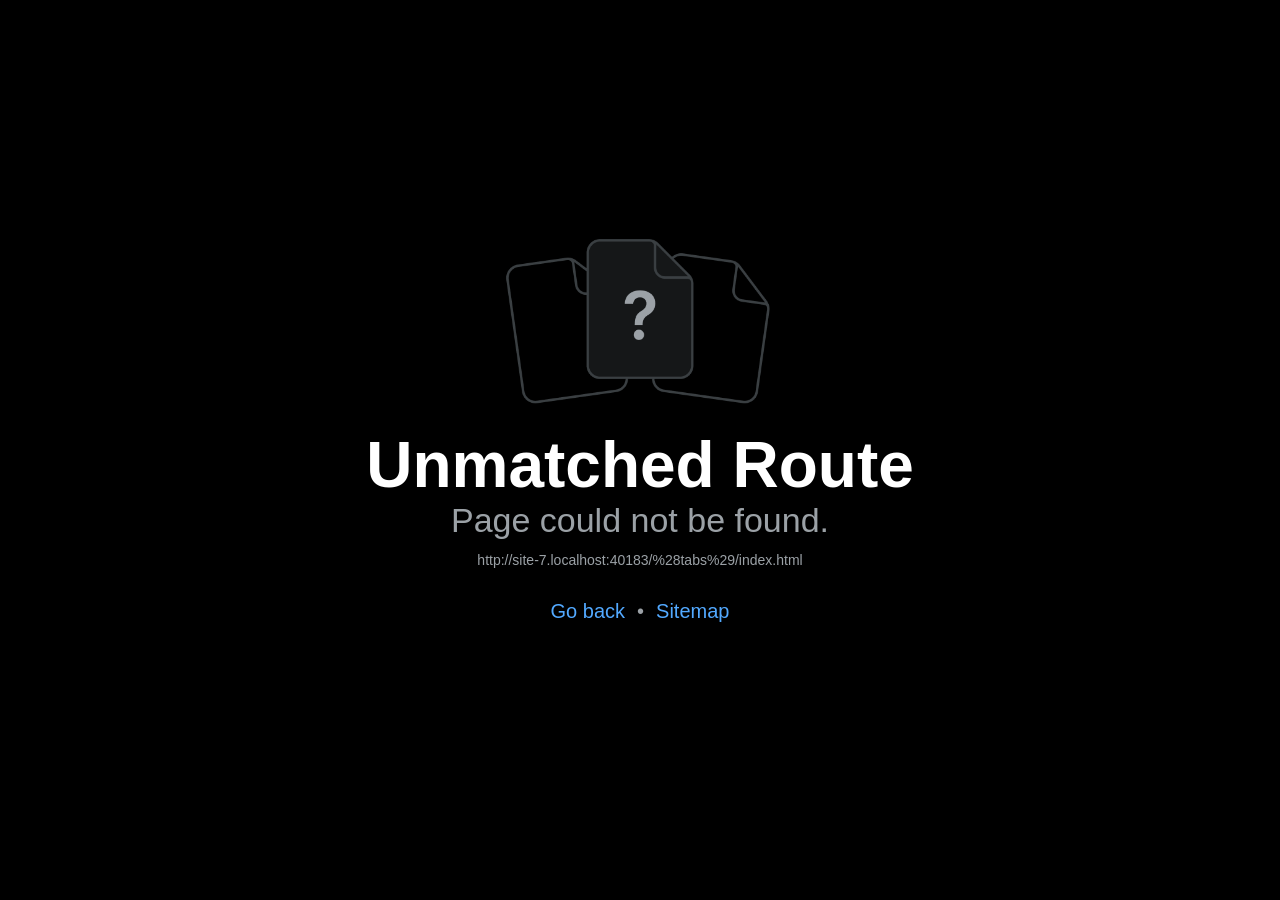
==== commit 355efcca: "update dark mode" ====
--- a/(tabs)/index.html
+++ b/(tabs)/index.html
@@ -324,5 +324,5 @@
 @keyframes r-1pzkwqh{0%{transform:translateY(100%);}100%{transform:translateY(0%);}}
 @keyframes r-imtty0{0%{opacity:0;}100%{opacity:1;}}
 @keyframes r-q67da2{0%{transform:translateX(-100%);}100%{transform:translateX(400%);}}
-@keyframes r-t2lo5v{0%{opacity:1;}100%{opacity:0;}}</style><script type="module">globalThis.__EXPO_ROUTER_HYDRATE__=true;</script><link rel="preload" href="/_expo/static/css/web-a90a2da799e51731002fde9469a9a006.css" as="style"><link rel="stylesheet" href="/_expo/static/css/web-a90a2da799e51731002fde9469a9a006.css"><link rel="icon" href="/favicon.ico" /></head><body><div id="root"><div class="css-g5y9jx r-13awgt0"><!--$--><!--/$--></div></div><script src="/_expo/static/js/web/entry-3d8d2dbd3eda1cd56ad8d1827464df42.js" defer></script>
+@keyframes r-t2lo5v{0%{opacity:1;}100%{opacity:0;}}</style><script type="module">globalThis.__EXPO_ROUTER_HYDRATE__=true;</script><link rel="preload" href="/_expo/static/css/web-a90a2da799e51731002fde9469a9a006.css" as="style"><link rel="stylesheet" href="/_expo/static/css/web-a90a2da799e51731002fde9469a9a006.css"><link rel="icon" href="/favicon.ico" /></head><body><div id="root"><div class="css-g5y9jx r-13awgt0"><!--$--><!--/$--></div></div><script src="/_expo/static/js/web/entry-6d2f45050a0d2d57c42822517a42cdc3.js" defer></script>
 </body></html>
